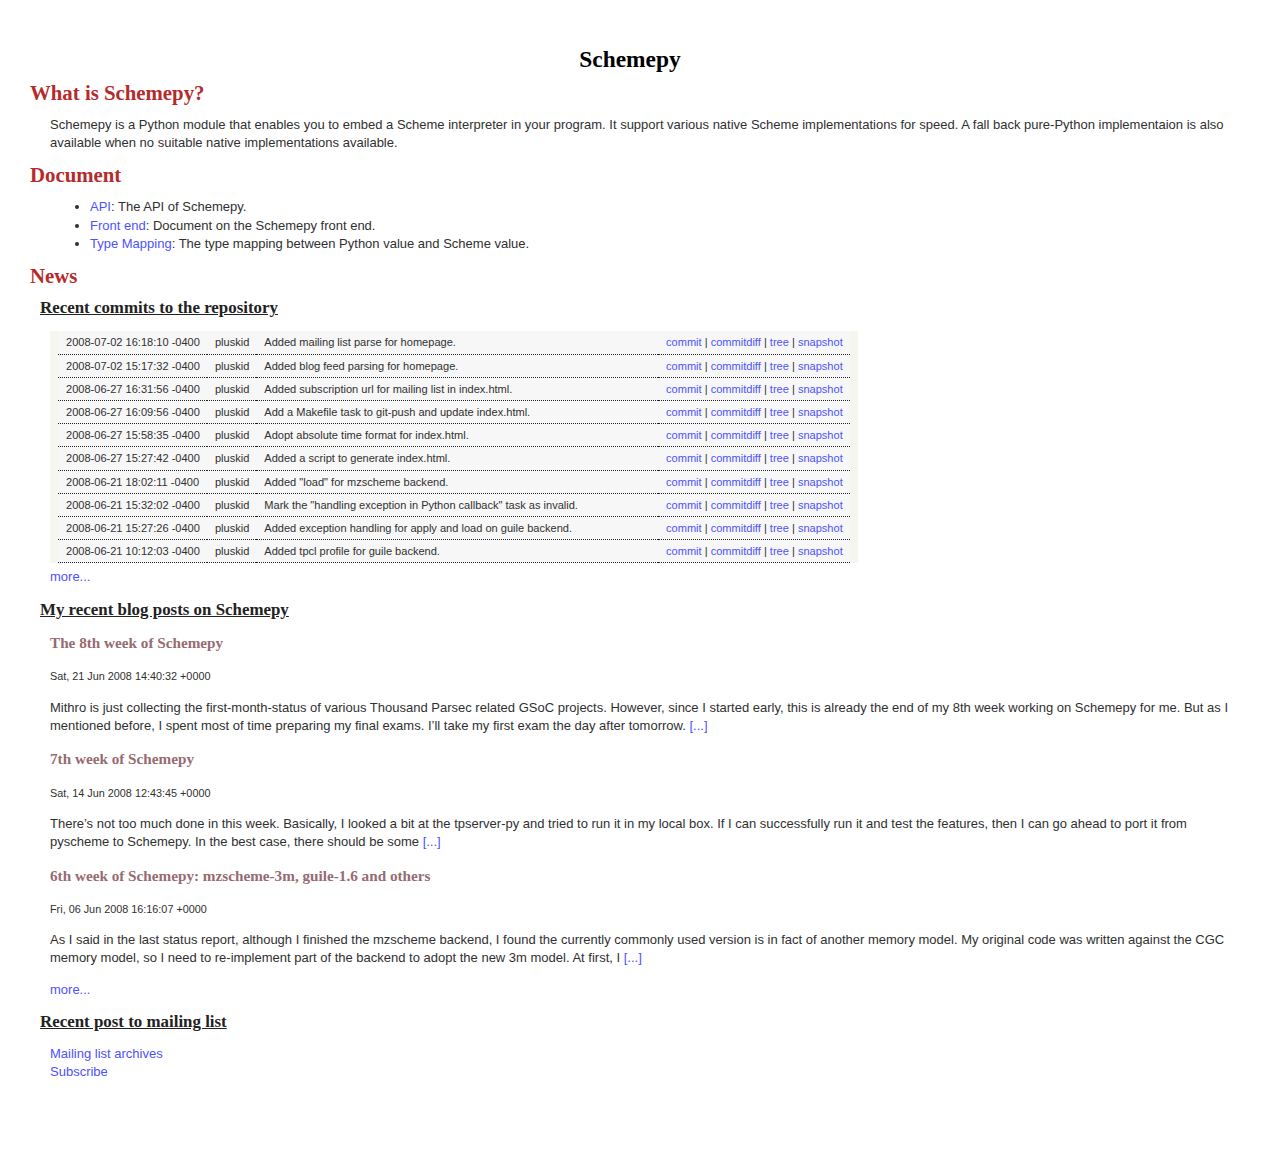
==== doc/index.html @ bd30bd66 "Added mailing list parse for homepage." ====
<!DOCTYPE html PUBLIC "-//W3C//DTD XHTML 1.0 Transitional//EN"
	  "http://www.w3.org/TR/xhtml1/DTD/xhtml1-transitional.dtd">

<html xmlns="http://www.w3.org/1999/xhtml" xml:lang="en" lang="en">
  <head>
    <meta http-equiv="Content-Type" content="text/html; charset=utf-8"/>
    <title>Schemepy</title>
    <link href="html/styles.css" rel="stylesheet" type="text/css" />
  </head>
  
  <body>
    <h1 class="title">Schemepy</h1>

    <h1>What is Schemepy?</h1>
    <p>Schemepy is a Python module that enables you to embed a Scheme
    interpreter in your program. It support various native Scheme
    implementations for speed. A fall back pure-Python implementaion
    is also available when no suitable native implementations
    available.</p>

    <h1>Document</h1>
    <ul>
      <li><a href="html/api.html">API</a>: The API of Schemepy.</li>
      <li><a href="html/front_end.html">Front end</a>: Document on the Schemepy front end.</li>
      <li><a href="html/type-mapping.html">Type Mapping</a>: The type mapping between Python value and Scheme value.</li>
    </ul>

    <h1>News</h1>
    <h2>Recent commits to the repository</h2>
    <table class="git-shortlog">
<tr><td>2008-07-02 16:18:10 -0400</td><td>pluskid</td><td class='comment'>Added mailing list parse for homepage.</td><td><a href="http://git.thousandparsec.net/gitweb/gitweb.cgi?p=schemepy.git;a=commit;h=66e2c362425b0c1ab0e6a1772c9f7881cdb75694">commit</a> | <a href="http://git.thousandparsec.net/gitweb/gitweb.cgi?p=schemepy.git;a=commitdiff;h=66e2c362425b0c1ab0e6a1772c9f7881cdb75694">commitdiff</a> | <a href="http://git.thousandparsec.net/gitweb/gitweb.cgi?p=schemepy.git;a=tree;h=66e2c362425b0c1ab0e6a1772c9f7881cdb75694;hb=66e2c362425b0c1ab0e6a1772c9f7881cdb75694">tree</a> | <a href="http://git.thousandparsec.net/gitweb/gitweb.cgi?p=schemepy.git;a=snapshot;h=66e2c362425b0c1ab0e6a1772c9f7881cdb75694">snapshot</a></td></tr>
<tr><td>2008-07-02 15:17:32 -0400</td><td>pluskid</td><td class='comment'>Added blog feed parsing for homepage.</td><td><a href="http://git.thousandparsec.net/gitweb/gitweb.cgi?p=schemepy.git;a=commit;h=cf36eb0c9ae82e4bbe2f506fd4cb5dc3a2779530">commit</a> | <a href="http://git.thousandparsec.net/gitweb/gitweb.cgi?p=schemepy.git;a=commitdiff;h=cf36eb0c9ae82e4bbe2f506fd4cb5dc3a2779530">commitdiff</a> | <a href="http://git.thousandparsec.net/gitweb/gitweb.cgi?p=schemepy.git;a=tree;h=cf36eb0c9ae82e4bbe2f506fd4cb5dc3a2779530;hb=cf36eb0c9ae82e4bbe2f506fd4cb5dc3a2779530">tree</a> | <a href="http://git.thousandparsec.net/gitweb/gitweb.cgi?p=schemepy.git;a=snapshot;h=cf36eb0c9ae82e4bbe2f506fd4cb5dc3a2779530">snapshot</a></td></tr>
<tr><td>2008-06-27 16:31:56 -0400</td><td>pluskid</td><td class='comment'>Added subscription url for mailing list in index.html.</td><td><a href="http://git.thousandparsec.net/gitweb/gitweb.cgi?p=schemepy.git;a=commit;h=ecd80396aadac64396825bd734a6d34be4460258">commit</a> | <a href="http://git.thousandparsec.net/gitweb/gitweb.cgi?p=schemepy.git;a=commitdiff;h=ecd80396aadac64396825bd734a6d34be4460258">commitdiff</a> | <a href="http://git.thousandparsec.net/gitweb/gitweb.cgi?p=schemepy.git;a=tree;h=ecd80396aadac64396825bd734a6d34be4460258;hb=ecd80396aadac64396825bd734a6d34be4460258">tree</a> | <a href="http://git.thousandparsec.net/gitweb/gitweb.cgi?p=schemepy.git;a=snapshot;h=ecd80396aadac64396825bd734a6d34be4460258">snapshot</a></td></tr>
<tr><td>2008-06-27 16:09:56 -0400</td><td>pluskid</td><td class='comment'>Add a Makefile task to git-push and update index.html.</td><td><a href="http://git.thousandparsec.net/gitweb/gitweb.cgi?p=schemepy.git;a=commit;h=9a90fde1fcac451cb5224857d44b36890a60ba10">commit</a> | <a href="http://git.thousandparsec.net/gitweb/gitweb.cgi?p=schemepy.git;a=commitdiff;h=9a90fde1fcac451cb5224857d44b36890a60ba10">commitdiff</a> | <a href="http://git.thousandparsec.net/gitweb/gitweb.cgi?p=schemepy.git;a=tree;h=9a90fde1fcac451cb5224857d44b36890a60ba10;hb=9a90fde1fcac451cb5224857d44b36890a60ba10">tree</a> | <a href="http://git.thousandparsec.net/gitweb/gitweb.cgi?p=schemepy.git;a=snapshot;h=9a90fde1fcac451cb5224857d44b36890a60ba10">snapshot</a></td></tr>
<tr><td>2008-06-27 15:58:35 -0400</td><td>pluskid</td><td class='comment'>Adopt absolute time format for index.html.</td><td><a href="http://git.thousandparsec.net/gitweb/gitweb.cgi?p=schemepy.git;a=commit;h=530e0fb4769795fe84fa5a7a14ecae923ba906fc">commit</a> | <a href="http://git.thousandparsec.net/gitweb/gitweb.cgi?p=schemepy.git;a=commitdiff;h=530e0fb4769795fe84fa5a7a14ecae923ba906fc">commitdiff</a> | <a href="http://git.thousandparsec.net/gitweb/gitweb.cgi?p=schemepy.git;a=tree;h=530e0fb4769795fe84fa5a7a14ecae923ba906fc;hb=530e0fb4769795fe84fa5a7a14ecae923ba906fc">tree</a> | <a href="http://git.thousandparsec.net/gitweb/gitweb.cgi?p=schemepy.git;a=snapshot;h=530e0fb4769795fe84fa5a7a14ecae923ba906fc">snapshot</a></td></tr>
<tr><td>2008-06-27 15:27:42 -0400</td><td>pluskid</td><td class='comment'>Added a script to generate index.html.</td><td><a href="http://git.thousandparsec.net/gitweb/gitweb.cgi?p=schemepy.git;a=commit;h=8c9163c606861431cd79e58ca2a3e9156d59d142">commit</a> | <a href="http://git.thousandparsec.net/gitweb/gitweb.cgi?p=schemepy.git;a=commitdiff;h=8c9163c606861431cd79e58ca2a3e9156d59d142">commitdiff</a> | <a href="http://git.thousandparsec.net/gitweb/gitweb.cgi?p=schemepy.git;a=tree;h=8c9163c606861431cd79e58ca2a3e9156d59d142;hb=8c9163c606861431cd79e58ca2a3e9156d59d142">tree</a> | <a href="http://git.thousandparsec.net/gitweb/gitweb.cgi?p=schemepy.git;a=snapshot;h=8c9163c606861431cd79e58ca2a3e9156d59d142">snapshot</a></td></tr>
<tr><td>2008-06-21 18:02:11 -0400</td><td>pluskid</td><td class='comment'>Added "load" for mzscheme backend.</td><td><a href="http://git.thousandparsec.net/gitweb/gitweb.cgi?p=schemepy.git;a=commit;h=f6d401039066d53f4f444bab73d584712e046562">commit</a> | <a href="http://git.thousandparsec.net/gitweb/gitweb.cgi?p=schemepy.git;a=commitdiff;h=f6d401039066d53f4f444bab73d584712e046562">commitdiff</a> | <a href="http://git.thousandparsec.net/gitweb/gitweb.cgi?p=schemepy.git;a=tree;h=f6d401039066d53f4f444bab73d584712e046562;hb=f6d401039066d53f4f444bab73d584712e046562">tree</a> | <a href="http://git.thousandparsec.net/gitweb/gitweb.cgi?p=schemepy.git;a=snapshot;h=f6d401039066d53f4f444bab73d584712e046562">snapshot</a></td></tr>
<tr><td>2008-06-21 15:32:02 -0400</td><td>pluskid</td><td class='comment'>Mark the "handling exception in Python callback" task as invalid.</td><td><a href="http://git.thousandparsec.net/gitweb/gitweb.cgi?p=schemepy.git;a=commit;h=55e98115067ab32af16cb0b5fab44a03c83e474f">commit</a> | <a href="http://git.thousandparsec.net/gitweb/gitweb.cgi?p=schemepy.git;a=commitdiff;h=55e98115067ab32af16cb0b5fab44a03c83e474f">commitdiff</a> | <a href="http://git.thousandparsec.net/gitweb/gitweb.cgi?p=schemepy.git;a=tree;h=55e98115067ab32af16cb0b5fab44a03c83e474f;hb=55e98115067ab32af16cb0b5fab44a03c83e474f">tree</a> | <a href="http://git.thousandparsec.net/gitweb/gitweb.cgi?p=schemepy.git;a=snapshot;h=55e98115067ab32af16cb0b5fab44a03c83e474f">snapshot</a></td></tr>
<tr><td>2008-06-21 15:27:26 -0400</td><td>pluskid</td><td class='comment'>Added exception handling for apply and load on guile backend.</td><td><a href="http://git.thousandparsec.net/gitweb/gitweb.cgi?p=schemepy.git;a=commit;h=13ce171e02d1e0b3d10c98e303b48582bd9fecb9">commit</a> | <a href="http://git.thousandparsec.net/gitweb/gitweb.cgi?p=schemepy.git;a=commitdiff;h=13ce171e02d1e0b3d10c98e303b48582bd9fecb9">commitdiff</a> | <a href="http://git.thousandparsec.net/gitweb/gitweb.cgi?p=schemepy.git;a=tree;h=13ce171e02d1e0b3d10c98e303b48582bd9fecb9;hb=13ce171e02d1e0b3d10c98e303b48582bd9fecb9">tree</a> | <a href="http://git.thousandparsec.net/gitweb/gitweb.cgi?p=schemepy.git;a=snapshot;h=13ce171e02d1e0b3d10c98e303b48582bd9fecb9">snapshot</a></td></tr>
<tr><td>2008-06-21 10:12:03 -0400</td><td>pluskid</td><td class='comment'>Added tpcl profile for guile backend.</td><td><a href="http://git.thousandparsec.net/gitweb/gitweb.cgi?p=schemepy.git;a=commit;h=5b5c75ecddca06a713ab4e2c3933ba5eaccf9493">commit</a> | <a href="http://git.thousandparsec.net/gitweb/gitweb.cgi?p=schemepy.git;a=commitdiff;h=5b5c75ecddca06a713ab4e2c3933ba5eaccf9493">commitdiff</a> | <a href="http://git.thousandparsec.net/gitweb/gitweb.cgi?p=schemepy.git;a=tree;h=5b5c75ecddca06a713ab4e2c3933ba5eaccf9493;hb=5b5c75ecddca06a713ab4e2c3933ba5eaccf9493">tree</a> | <a href="http://git.thousandparsec.net/gitweb/gitweb.cgi?p=schemepy.git;a=snapshot;h=5b5c75ecddca06a713ab4e2c3933ba5eaccf9493">snapshot</a></td></tr>
</table>
    <a href="http://git.thousandparsec.net/gitweb/gitweb.cgi?p=schemepy.git;a=shortlog">more...</a>

    <h2>My recent blog posts on Schemepy</h2>
    <h3><a href="http://pluskid.lifegoo.com/?p=373">The 8th week of Schemepy</a></h3><small>Sat, 21 Jun 2008 14:40:32 +0000</small>
<p>Mithro is just collecting the first-month-status of various Thousand Parsec related GSoC projects. However, since I started early, this is already the end of my 8th week working on Schemepy for me. But as I mentioned before, I spent most of time preparing my final exams. I&#8217;ll take my first exam the day after tomorrow. <a href="http://pluskid.lifegoo.com/?p=373">[...]</a></p>
<h3><a href="http://pluskid.lifegoo.com/?p=369">7th week of Schemepy</a></h3><small>Sat, 14 Jun 2008 12:43:45 +0000</small>
<p>There&#8217;s not too much done in this week. Basically, I looked a bit at the tpserver-py and tried to run it in my local box. If I can successfully run it and test the features, then I can go ahead to port it from pyscheme to Schemepy. In the best case, there should be some <a href="http://pluskid.lifegoo.com/?p=369">[...]</a></p>
<h3><a href="http://pluskid.lifegoo.com/?p=358">6th week of Schemepy: mzscheme-3m, guile-1.6 and others</a></h3><small>Fri, 06 Jun 2008 16:16:07 +0000</small>
<p>As I said in the last status report, although I finished the mzscheme backend, I found the currently commonly used version is in fact of another memory model. My original code was written against the CGC memory model, so I need to re-implement part of the backend to adopt the new 3m model.
At first, I <a href="http://pluskid.lifegoo.com/?p=358">[...]</a></p>
    <a href="http://pluskid.lifegoo.com/?cat=16">more...</a>

    <h2>Recent post to mailing list</h2>
    <ul>
</ul>
    <a href="http://www.thousandparsec.net/tp/pipermail.php/schemepy/">Mailing list archives</a><br />
    <a href="http://www.thousandparsec.net/tp/mailman.php/listinfo/schemepy">Subscribe</a>

  </body>
</html>
---- doc/html/styles.css ----
/* Base stylesheet from Docutils distribution */
@import url(html4css1.css);

body {
  background-color: #ffffff;
  color: #303030;
  margin-top: 50px;
  margin-left: 50px;
  margin-right: 50px;
  margin-bottom: 70px;
  font-family: Verdana, Geneva, Arial, sans-serif;
  font-size: small;
  line-height: 140%
}

/* p {
 *   text-indent: 3em
 *   } */

h1, h2, h3 {
    font-family: Georgia, "Times New Roman", Times, serif;
}

h1.title {
    text-align: center;
    color: #000000;
    font-size: 1.8em;
}


div.contents p {
    font-weight: bold;
}

div.contents p a:hover {
    color: inherit;
}

h1 {
    color: #b52b2b; 
    /* DKREDcolor: #966b72; */
    /* GREY color: #444444; */
    font-size: 1.6em;
    margin-left: -20px;
}

h1 a:link {
    color: inherit;
}

h1 a:hover {
    color: inherit;
}

h1 a:visited {
    color: inherit;
}

h2 {
    color: #222;
    /* RED color: #966b72; */
    text-decoration: underline;
    font-size: 1.3em;
    margin-left: -10px;
}

h2 a:link {
    color: inherit;
}

h2 a:hover {
    color: inherit;
}

h2 a:visited {
    color: inherit;
}

h3 {
    color: #966b72;
}

h3 a:link {
    color: inherit;
}

h3 a:hover {
    color: inherit;
}

h3 a:visited {
    color: inherit;
}

dt {
    color: #000000;
    font-weight: bold;
}
/*
 *   border: 4px solid blue;
 *     padding: 1ex;
 *       background: #7777FF;
 *               }
 *               dt:hover 
 *                 {
 *                   background-color: black;
 *                     }
 *                     dt:active
 *                       {
 *                         background-color: red;
 *                           }
 *                           */

tt, .literal-block {
    font-family: monospace;
    line-height: 100%
}

tt {
    color: #000000;
    font-weight: normal;
}

.literal-block {
    margin-left: 5em;
    margin-right: 5em;
    color: #000000;
    font-weight: normal;
    background-color: #c1d1ff;
    background-color: #e5ecf9;
    border: 1px solid #888888;
    padding: 1em;
}

a:link {
    color: #4c52ff;
    text-decoration: none;
}

a:visited {
    color: #4c53ff;
    text-decoration: none;
}

a:hover {
    color: #b52727;
    text-decoration: none;
}

span, th.field-name {
    white-space: nowrap;
}

/* table */
table {
    margin: 10px auto 10px auto;
    border: 1px solid #B7B7B7;
}
table td {
    border: 1px solid #B7B7B7;
    padding: 3px 10px 3px 10px;
}
table thead {
    background-color: #DBDBDB;
}
table th {
    padding: 5px;
    border: 1px solid #B7B7B7;
}

/* syntax highlighting */
div.highlight {
    margin: 5px 70px 5px 30px;
    padding: 5px 8px 5px 8px;
    border: 1px solid #C0C0C0;
    background-color: #F9F9F9;
}
div.highlight pre {
    margin: 0;
    padding: 0;
}

/* git shortlog */
table.git-shortlog {
    font-size: 85%;
    margin: 10px 10px 5px 0;
    border-collapse: collapse;
    border: none;
    border-left: solid 8px #F6F6F0;
    border-right: solid 8px #F6F6F0;
}

table.git-shortlog tr {
    border-bottom: 1px dotted #222222;
    border-top: none;
    background-color: #F7F7F7;
}

table.git-shortlog td {
    border: none;
    padding: 2px 7px 2px 8px;
}

table.git-shortlog td.comment {
    width: 35em;
}
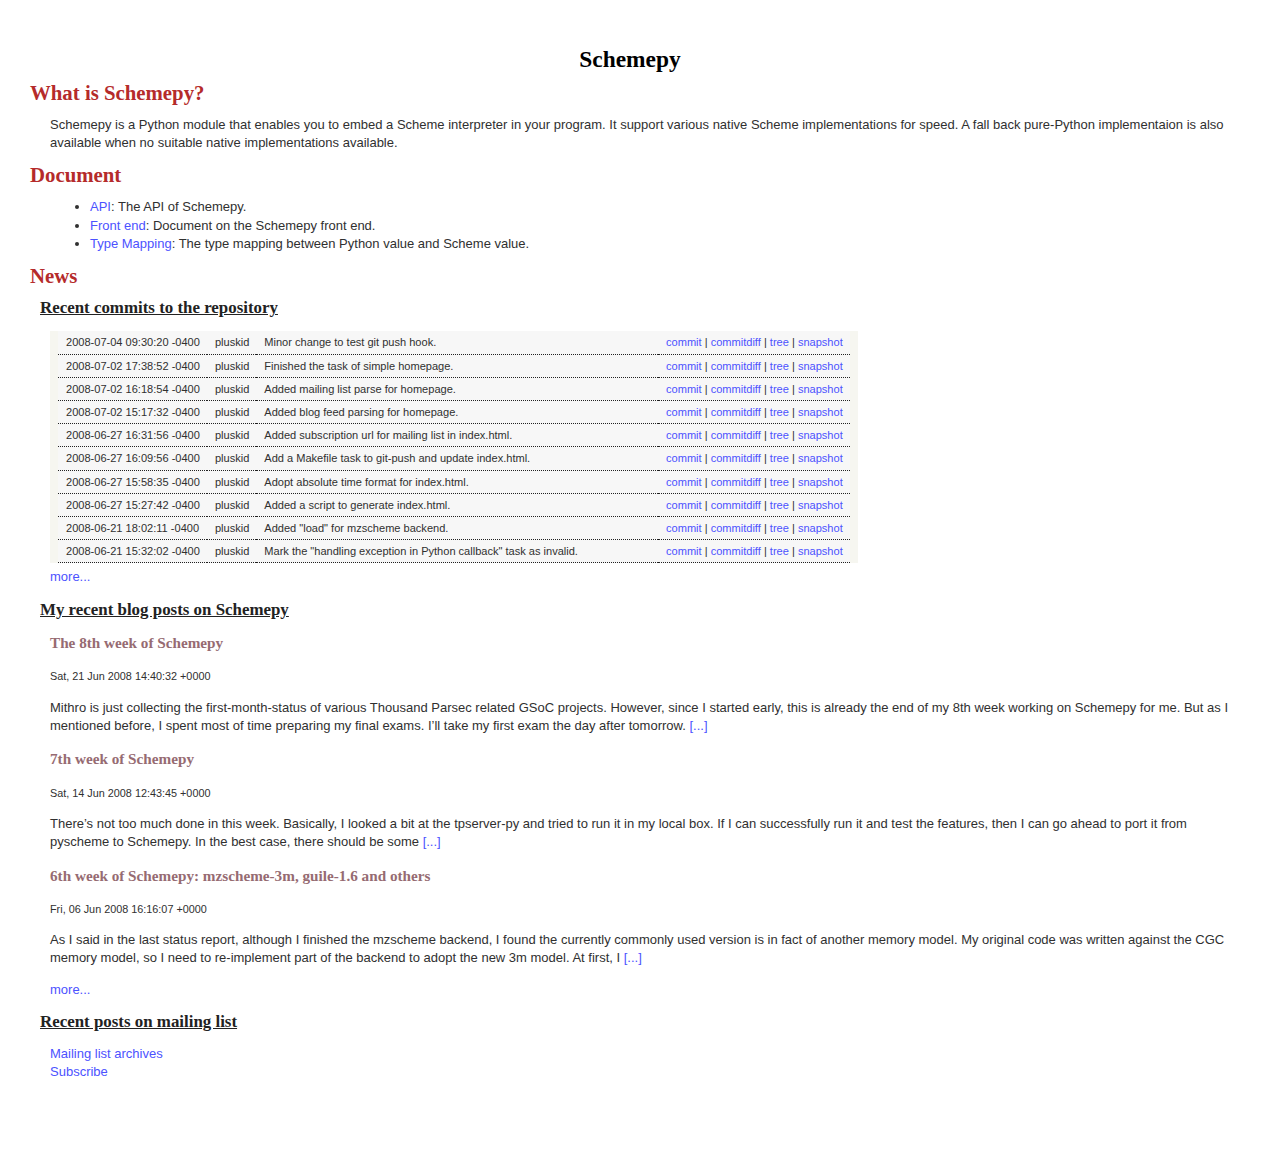
==== commit 7ffbea26: "Minor change to test git push hook." ====
--- a/doc/index.html
+++ b/doc/index.html
@@ -28,7 +28,9 @@
     <h1>News</h1>
     <h2>Recent commits to the repository</h2>
     <table class="git-shortlog">
-<tr><td>2008-07-02 16:18:10 -0400</td><td>pluskid</td><td class='comment'>Added mailing list parse for homepage.</td><td><a href="http://git.thousandparsec.net/gitweb/gitweb.cgi?p=schemepy.git;a=commit;h=66e2c362425b0c1ab0e6a1772c9f7881cdb75694">commit</a> | <a href="http://git.thousandparsec.net/gitweb/gitweb.cgi?p=schemepy.git;a=commitdiff;h=66e2c362425b0c1ab0e6a1772c9f7881cdb75694">commitdiff</a> | <a href="http://git.thousandparsec.net/gitweb/gitweb.cgi?p=schemepy.git;a=tree;h=66e2c362425b0c1ab0e6a1772c9f7881cdb75694;hb=66e2c362425b0c1ab0e6a1772c9f7881cdb75694">tree</a> | <a href="http://git.thousandparsec.net/gitweb/gitweb.cgi?p=schemepy.git;a=snapshot;h=66e2c362425b0c1ab0e6a1772c9f7881cdb75694">snapshot</a></td></tr>
+<tr><td>2008-07-04 09:30:20 -0400</td><td>pluskid</td><td class='comment'>Minor change to test git push hook.</td><td><a href="http://git.thousandparsec.net/gitweb/gitweb.cgi?p=schemepy.git;a=commit;h=f062d473e762273f7102b7c900973d04d5c7761b">commit</a> | <a href="http://git.thousandparsec.net/gitweb/gitweb.cgi?p=schemepy.git;a=commitdiff;h=f062d473e762273f7102b7c900973d04d5c7761b">commitdiff</a> | <a href="http://git.thousandparsec.net/gitweb/gitweb.cgi?p=schemepy.git;a=tree;h=f062d473e762273f7102b7c900973d04d5c7761b;hb=f062d473e762273f7102b7c900973d04d5c7761b">tree</a> | <a href="http://git.thousandparsec.net/gitweb/gitweb.cgi?p=schemepy.git;a=snapshot;h=f062d473e762273f7102b7c900973d04d5c7761b">snapshot</a></td></tr>
+<tr><td>2008-07-02 17:38:52 -0400</td><td>pluskid</td><td class='comment'>Finished the task of simple homepage.</td><td><a href="http://git.thousandparsec.net/gitweb/gitweb.cgi?p=schemepy.git;a=commit;h=2e6181df30cf9c0bde1e056500588d3a5943e38e">commit</a> | <a href="http://git.thousandparsec.net/gitweb/gitweb.cgi?p=schemepy.git;a=commitdiff;h=2e6181df30cf9c0bde1e056500588d3a5943e38e">commitdiff</a> | <a href="http://git.thousandparsec.net/gitweb/gitweb.cgi?p=schemepy.git;a=tree;h=2e6181df30cf9c0bde1e056500588d3a5943e38e;hb=2e6181df30cf9c0bde1e056500588d3a5943e38e">tree</a> | <a href="http://git.thousandparsec.net/gitweb/gitweb.cgi?p=schemepy.git;a=snapshot;h=2e6181df30cf9c0bde1e056500588d3a5943e38e">snapshot</a></td></tr>
+<tr><td>2008-07-02 16:18:54 -0400</td><td>pluskid</td><td class='comment'>Added mailing list parse for homepage.</td><td><a href="http://git.thousandparsec.net/gitweb/gitweb.cgi?p=schemepy.git;a=commit;h=bd30bd6607eb0ce5e9712621a5099ee9fcb5726f">commit</a> | <a href="http://git.thousandparsec.net/gitweb/gitweb.cgi?p=schemepy.git;a=commitdiff;h=bd30bd6607eb0ce5e9712621a5099ee9fcb5726f">commitdiff</a> | <a href="http://git.thousandparsec.net/gitweb/gitweb.cgi?p=schemepy.git;a=tree;h=bd30bd6607eb0ce5e9712621a5099ee9fcb5726f;hb=bd30bd6607eb0ce5e9712621a5099ee9fcb5726f">tree</a> | <a href="http://git.thousandparsec.net/gitweb/gitweb.cgi?p=schemepy.git;a=snapshot;h=bd30bd6607eb0ce5e9712621a5099ee9fcb5726f">snapshot</a></td></tr>
 <tr><td>2008-07-02 15:17:32 -0400</td><td>pluskid</td><td class='comment'>Added blog feed parsing for homepage.</td><td><a href="http://git.thousandparsec.net/gitweb/gitweb.cgi?p=schemepy.git;a=commit;h=cf36eb0c9ae82e4bbe2f506fd4cb5dc3a2779530">commit</a> | <a href="http://git.thousandparsec.net/gitweb/gitweb.cgi?p=schemepy.git;a=commitdiff;h=cf36eb0c9ae82e4bbe2f506fd4cb5dc3a2779530">commitdiff</a> | <a href="http://git.thousandparsec.net/gitweb/gitweb.cgi?p=schemepy.git;a=tree;h=cf36eb0c9ae82e4bbe2f506fd4cb5dc3a2779530;hb=cf36eb0c9ae82e4bbe2f506fd4cb5dc3a2779530">tree</a> | <a href="http://git.thousandparsec.net/gitweb/gitweb.cgi?p=schemepy.git;a=snapshot;h=cf36eb0c9ae82e4bbe2f506fd4cb5dc3a2779530">snapshot</a></td></tr>
 <tr><td>2008-06-27 16:31:56 -0400</td><td>pluskid</td><td class='comment'>Added subscription url for mailing list in index.html.</td><td><a href="http://git.thousandparsec.net/gitweb/gitweb.cgi?p=schemepy.git;a=commit;h=ecd80396aadac64396825bd734a6d34be4460258">commit</a> | <a href="http://git.thousandparsec.net/gitweb/gitweb.cgi?p=schemepy.git;a=commitdiff;h=ecd80396aadac64396825bd734a6d34be4460258">commitdiff</a> | <a href="http://git.thousandparsec.net/gitweb/gitweb.cgi?p=schemepy.git;a=tree;h=ecd80396aadac64396825bd734a6d34be4460258;hb=ecd80396aadac64396825bd734a6d34be4460258">tree</a> | <a href="http://git.thousandparsec.net/gitweb/gitweb.cgi?p=schemepy.git;a=snapshot;h=ecd80396aadac64396825bd734a6d34be4460258">snapshot</a></td></tr>
 <tr><td>2008-06-27 16:09:56 -0400</td><td>pluskid</td><td class='comment'>Add a Makefile task to git-push and update index.html.</td><td><a href="http://git.thousandparsec.net/gitweb/gitweb.cgi?p=schemepy.git;a=commit;h=9a90fde1fcac451cb5224857d44b36890a60ba10">commit</a> | <a href="http://git.thousandparsec.net/gitweb/gitweb.cgi?p=schemepy.git;a=commitdiff;h=9a90fde1fcac451cb5224857d44b36890a60ba10">commitdiff</a> | <a href="http://git.thousandparsec.net/gitweb/gitweb.cgi?p=schemepy.git;a=tree;h=9a90fde1fcac451cb5224857d44b36890a60ba10;hb=9a90fde1fcac451cb5224857d44b36890a60ba10">tree</a> | <a href="http://git.thousandparsec.net/gitweb/gitweb.cgi?p=schemepy.git;a=snapshot;h=9a90fde1fcac451cb5224857d44b36890a60ba10">snapshot</a></td></tr>
@@ -36,8 +38,6 @@
 <tr><td>2008-06-27 15:27:42 -0400</td><td>pluskid</td><td class='comment'>Added a script to generate index.html.</td><td><a href="http://git.thousandparsec.net/gitweb/gitweb.cgi?p=schemepy.git;a=commit;h=8c9163c606861431cd79e58ca2a3e9156d59d142">commit</a> | <a href="http://git.thousandparsec.net/gitweb/gitweb.cgi?p=schemepy.git;a=commitdiff;h=8c9163c606861431cd79e58ca2a3e9156d59d142">commitdiff</a> | <a href="http://git.thousandparsec.net/gitweb/gitweb.cgi?p=schemepy.git;a=tree;h=8c9163c606861431cd79e58ca2a3e9156d59d142;hb=8c9163c606861431cd79e58ca2a3e9156d59d142">tree</a> | <a href="http://git.thousandparsec.net/gitweb/gitweb.cgi?p=schemepy.git;a=snapshot;h=8c9163c606861431cd79e58ca2a3e9156d59d142">snapshot</a></td></tr>
 <tr><td>2008-06-21 18:02:11 -0400</td><td>pluskid</td><td class='comment'>Added "load" for mzscheme backend.</td><td><a href="http://git.thousandparsec.net/gitweb/gitweb.cgi?p=schemepy.git;a=commit;h=f6d401039066d53f4f444bab73d584712e046562">commit</a> | <a href="http://git.thousandparsec.net/gitweb/gitweb.cgi?p=schemepy.git;a=commitdiff;h=f6d401039066d53f4f444bab73d584712e046562">commitdiff</a> | <a href="http://git.thousandparsec.net/gitweb/gitweb.cgi?p=schemepy.git;a=tree;h=f6d401039066d53f4f444bab73d584712e046562;hb=f6d401039066d53f4f444bab73d584712e046562">tree</a> | <a href="http://git.thousandparsec.net/gitweb/gitweb.cgi?p=schemepy.git;a=snapshot;h=f6d401039066d53f4f444bab73d584712e046562">snapshot</a></td></tr>
 <tr><td>2008-06-21 15:32:02 -0400</td><td>pluskid</td><td class='comment'>Mark the "handling exception in Python callback" task as invalid.</td><td><a href="http://git.thousandparsec.net/gitweb/gitweb.cgi?p=schemepy.git;a=commit;h=55e98115067ab32af16cb0b5fab44a03c83e474f">commit</a> | <a href="http://git.thousandparsec.net/gitweb/gitweb.cgi?p=schemepy.git;a=commitdiff;h=55e98115067ab32af16cb0b5fab44a03c83e474f">commitdiff</a> | <a href="http://git.thousandparsec.net/gitweb/gitweb.cgi?p=schemepy.git;a=tree;h=55e98115067ab32af16cb0b5fab44a03c83e474f;hb=55e98115067ab32af16cb0b5fab44a03c83e474f">tree</a> | <a href="http://git.thousandparsec.net/gitweb/gitweb.cgi?p=schemepy.git;a=snapshot;h=55e98115067ab32af16cb0b5fab44a03c83e474f">snapshot</a></td></tr>
-<tr><td>2008-06-21 15:27:26 -0400</td><td>pluskid</td><td class='comment'>Added exception handling for apply and load on guile backend.</td><td><a href="http://git.thousandparsec.net/gitweb/gitweb.cgi?p=schemepy.git;a=commit;h=13ce171e02d1e0b3d10c98e303b48582bd9fecb9">commit</a> | <a href="http://git.thousandparsec.net/gitweb/gitweb.cgi?p=schemepy.git;a=commitdiff;h=13ce171e02d1e0b3d10c98e303b48582bd9fecb9">commitdiff</a> | <a href="http://git.thousandparsec.net/gitweb/gitweb.cgi?p=schemepy.git;a=tree;h=13ce171e02d1e0b3d10c98e303b48582bd9fecb9;hb=13ce171e02d1e0b3d10c98e303b48582bd9fecb9">tree</a> | <a href="http://git.thousandparsec.net/gitweb/gitweb.cgi?p=schemepy.git;a=snapshot;h=13ce171e02d1e0b3d10c98e303b48582bd9fecb9">snapshot</a></td></tr>
-<tr><td>2008-06-21 10:12:03 -0400</td><td>pluskid</td><td class='comment'>Added tpcl profile for guile backend.</td><td><a href="http://git.thousandparsec.net/gitweb/gitweb.cgi?p=schemepy.git;a=commit;h=5b5c75ecddca06a713ab4e2c3933ba5eaccf9493">commit</a> | <a href="http://git.thousandparsec.net/gitweb/gitweb.cgi?p=schemepy.git;a=commitdiff;h=5b5c75ecddca06a713ab4e2c3933ba5eaccf9493">commitdiff</a> | <a href="http://git.thousandparsec.net/gitweb/gitweb.cgi?p=schemepy.git;a=tree;h=5b5c75ecddca06a713ab4e2c3933ba5eaccf9493;hb=5b5c75ecddca06a713ab4e2c3933ba5eaccf9493">tree</a> | <a href="http://git.thousandparsec.net/gitweb/gitweb.cgi?p=schemepy.git;a=snapshot;h=5b5c75ecddca06a713ab4e2c3933ba5eaccf9493">snapshot</a></td></tr>
 </table>
     <a href="http://git.thousandparsec.net/gitweb/gitweb.cgi?p=schemepy.git;a=shortlog">more...</a>
 
@@ -51,7 +51,7 @@
 At first, I <a href="http://pluskid.lifegoo.com/?p=358">[...]</a></p>
     <a href="http://pluskid.lifegoo.com/?cat=16">more...</a>
 
-    <h2>Recent post to mailing list</h2>
+    <h2>Recent posts on mailing list</h2>
     <ul>
 </ul>
     <a href="http://www.thousandparsec.net/tp/pipermail.php/schemepy/">Mailing list archives</a><br />
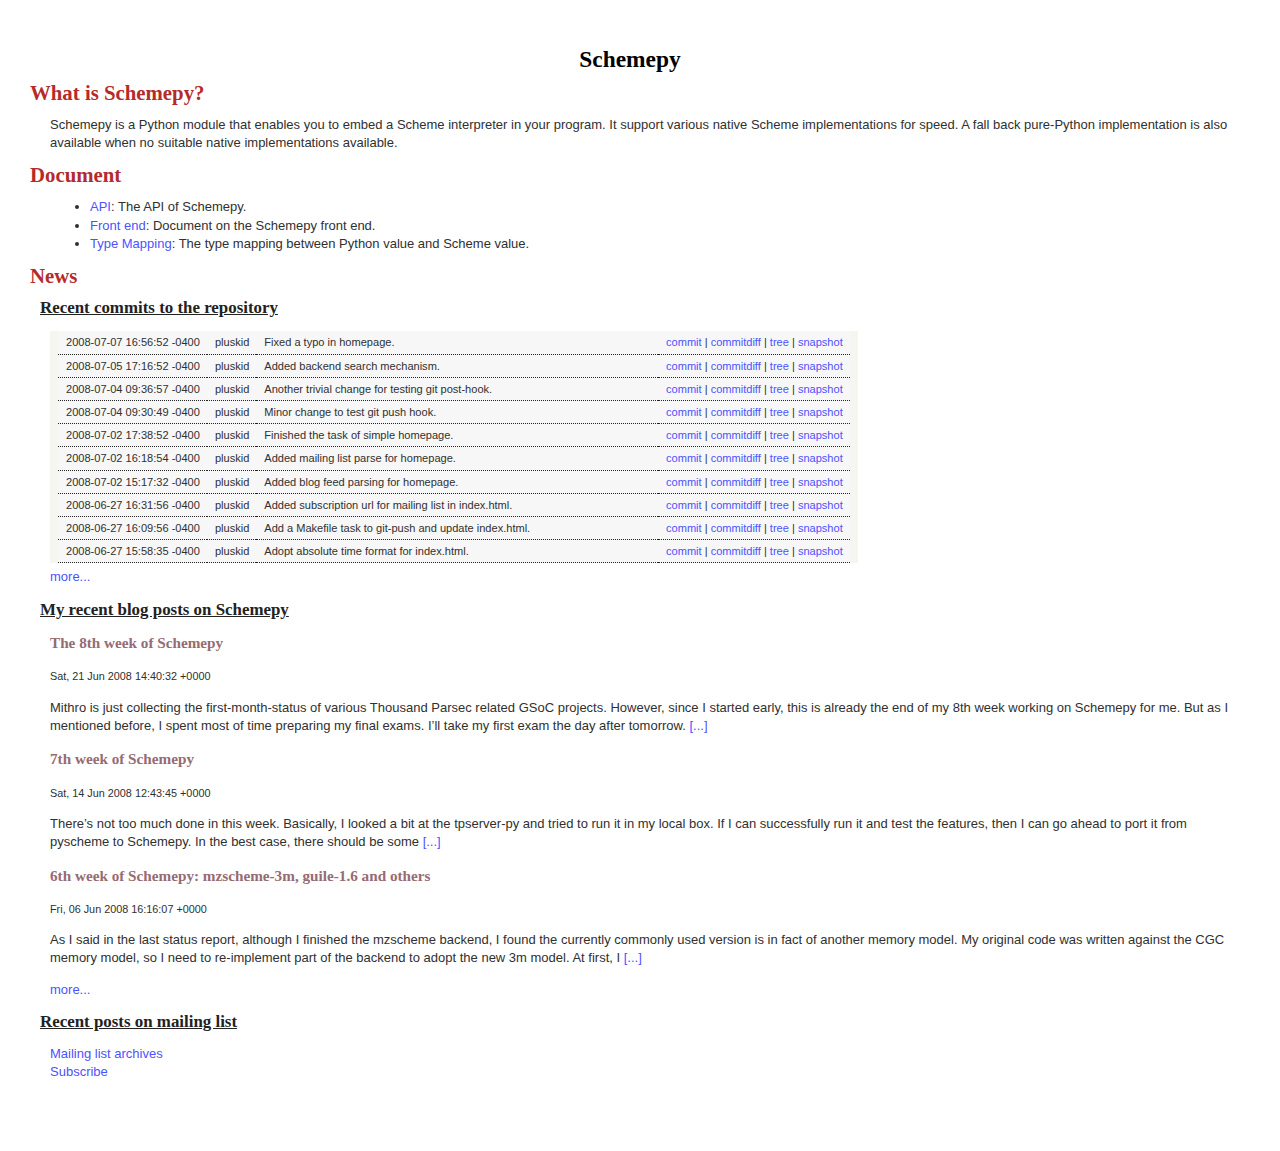
==== commit 65f4a33b: "Fixed a typo in homepage." ====
--- a/doc/index.html
+++ b/doc/index.html
@@ -14,7 +14,7 @@
     <h1>What is Schemepy?</h1>
     <p>Schemepy is a Python module that enables you to embed a Scheme
     interpreter in your program. It support various native Scheme
-    implementations for speed. A fall back pure-Python implementaion
+    implementations for speed. A fall back pure-Python implementation
     is also available when no suitable native implementations
     available.</p>
 
@@ -28,16 +28,16 @@
     <h1>News</h1>
     <h2>Recent commits to the repository</h2>
     <table class="git-shortlog">
-<tr><td>2008-07-04 09:30:20 -0400</td><td>pluskid</td><td class='comment'>Minor change to test git push hook.</td><td><a href="http://git.thousandparsec.net/gitweb/gitweb.cgi?p=schemepy.git;a=commit;h=f062d473e762273f7102b7c900973d04d5c7761b">commit</a> | <a href="http://git.thousandparsec.net/gitweb/gitweb.cgi?p=schemepy.git;a=commitdiff;h=f062d473e762273f7102b7c900973d04d5c7761b">commitdiff</a> | <a href="http://git.thousandparsec.net/gitweb/gitweb.cgi?p=schemepy.git;a=tree;h=f062d473e762273f7102b7c900973d04d5c7761b;hb=f062d473e762273f7102b7c900973d04d5c7761b">tree</a> | <a href="http://git.thousandparsec.net/gitweb/gitweb.cgi?p=schemepy.git;a=snapshot;h=f062d473e762273f7102b7c900973d04d5c7761b">snapshot</a></td></tr>
+<tr><td>2008-07-07 16:56:52 -0400</td><td>pluskid</td><td class='comment'>Fixed a typo in homepage.</td><td><a href="http://git.thousandparsec.net/gitweb/gitweb.cgi?p=schemepy.git;a=commit;h=a9e1a600e6215efa9527fc60fcf361c000541cc7">commit</a> | <a href="http://git.thousandparsec.net/gitweb/gitweb.cgi?p=schemepy.git;a=commitdiff;h=a9e1a600e6215efa9527fc60fcf361c000541cc7">commitdiff</a> | <a href="http://git.thousandparsec.net/gitweb/gitweb.cgi?p=schemepy.git;a=tree;h=a9e1a600e6215efa9527fc60fcf361c000541cc7;hb=a9e1a600e6215efa9527fc60fcf361c000541cc7">tree</a> | <a href="http://git.thousandparsec.net/gitweb/gitweb.cgi?p=schemepy.git;a=snapshot;h=a9e1a600e6215efa9527fc60fcf361c000541cc7">snapshot</a></td></tr>
+<tr><td>2008-07-05 17:16:52 -0400</td><td>pluskid</td><td class='comment'>Added backend search mechanism.</td><td><a href="http://git.thousandparsec.net/gitweb/gitweb.cgi?p=schemepy.git;a=commit;h=f05552de902c59f1c508b7d6101b4ddd760089a0">commit</a> | <a href="http://git.thousandparsec.net/gitweb/gitweb.cgi?p=schemepy.git;a=commitdiff;h=f05552de902c59f1c508b7d6101b4ddd760089a0">commitdiff</a> | <a href="http://git.thousandparsec.net/gitweb/gitweb.cgi?p=schemepy.git;a=tree;h=f05552de902c59f1c508b7d6101b4ddd760089a0;hb=f05552de902c59f1c508b7d6101b4ddd760089a0">tree</a> | <a href="http://git.thousandparsec.net/gitweb/gitweb.cgi?p=schemepy.git;a=snapshot;h=f05552de902c59f1c508b7d6101b4ddd760089a0">snapshot</a></td></tr>
+<tr><td>2008-07-04 09:36:57 -0400</td><td>pluskid</td><td class='comment'>Another trivial change for testing git post-hook.</td><td><a href="http://git.thousandparsec.net/gitweb/gitweb.cgi?p=schemepy.git;a=commit;h=8dfd9211b2927dab1f6eade76404e70322446b44">commit</a> | <a href="http://git.thousandparsec.net/gitweb/gitweb.cgi?p=schemepy.git;a=commitdiff;h=8dfd9211b2927dab1f6eade76404e70322446b44">commitdiff</a> | <a href="http://git.thousandparsec.net/gitweb/gitweb.cgi?p=schemepy.git;a=tree;h=8dfd9211b2927dab1f6eade76404e70322446b44;hb=8dfd9211b2927dab1f6eade76404e70322446b44">tree</a> | <a href="http://git.thousandparsec.net/gitweb/gitweb.cgi?p=schemepy.git;a=snapshot;h=8dfd9211b2927dab1f6eade76404e70322446b44">snapshot</a></td></tr>
+<tr><td>2008-07-04 09:30:49 -0400</td><td>pluskid</td><td class='comment'>Minor change to test git push hook.</td><td><a href="http://git.thousandparsec.net/gitweb/gitweb.cgi?p=schemepy.git;a=commit;h=7ffbea2651e6be65da26f3add4db38097327d063">commit</a> | <a href="http://git.thousandparsec.net/gitweb/gitweb.cgi?p=schemepy.git;a=commitdiff;h=7ffbea2651e6be65da26f3add4db38097327d063">commitdiff</a> | <a href="http://git.thousandparsec.net/gitweb/gitweb.cgi?p=schemepy.git;a=tree;h=7ffbea2651e6be65da26f3add4db38097327d063;hb=7ffbea2651e6be65da26f3add4db38097327d063">tree</a> | <a href="http://git.thousandparsec.net/gitweb/gitweb.cgi?p=schemepy.git;a=snapshot;h=7ffbea2651e6be65da26f3add4db38097327d063">snapshot</a></td></tr>
 <tr><td>2008-07-02 17:38:52 -0400</td><td>pluskid</td><td class='comment'>Finished the task of simple homepage.</td><td><a href="http://git.thousandparsec.net/gitweb/gitweb.cgi?p=schemepy.git;a=commit;h=2e6181df30cf9c0bde1e056500588d3a5943e38e">commit</a> | <a href="http://git.thousandparsec.net/gitweb/gitweb.cgi?p=schemepy.git;a=commitdiff;h=2e6181df30cf9c0bde1e056500588d3a5943e38e">commitdiff</a> | <a href="http://git.thousandparsec.net/gitweb/gitweb.cgi?p=schemepy.git;a=tree;h=2e6181df30cf9c0bde1e056500588d3a5943e38e;hb=2e6181df30cf9c0bde1e056500588d3a5943e38e">tree</a> | <a href="http://git.thousandparsec.net/gitweb/gitweb.cgi?p=schemepy.git;a=snapshot;h=2e6181df30cf9c0bde1e056500588d3a5943e38e">snapshot</a></td></tr>
 <tr><td>2008-07-02 16:18:54 -0400</td><td>pluskid</td><td class='comment'>Added mailing list parse for homepage.</td><td><a href="http://git.thousandparsec.net/gitweb/gitweb.cgi?p=schemepy.git;a=commit;h=bd30bd6607eb0ce5e9712621a5099ee9fcb5726f">commit</a> | <a href="http://git.thousandparsec.net/gitweb/gitweb.cgi?p=schemepy.git;a=commitdiff;h=bd30bd6607eb0ce5e9712621a5099ee9fcb5726f">commitdiff</a> | <a href="http://git.thousandparsec.net/gitweb/gitweb.cgi?p=schemepy.git;a=tree;h=bd30bd6607eb0ce5e9712621a5099ee9fcb5726f;hb=bd30bd6607eb0ce5e9712621a5099ee9fcb5726f">tree</a> | <a href="http://git.thousandparsec.net/gitweb/gitweb.cgi?p=schemepy.git;a=snapshot;h=bd30bd6607eb0ce5e9712621a5099ee9fcb5726f">snapshot</a></td></tr>
 <tr><td>2008-07-02 15:17:32 -0400</td><td>pluskid</td><td class='comment'>Added blog feed parsing for homepage.</td><td><a href="http://git.thousandparsec.net/gitweb/gitweb.cgi?p=schemepy.git;a=commit;h=cf36eb0c9ae82e4bbe2f506fd4cb5dc3a2779530">commit</a> | <a href="http://git.thousandparsec.net/gitweb/gitweb.cgi?p=schemepy.git;a=commitdiff;h=cf36eb0c9ae82e4bbe2f506fd4cb5dc3a2779530">commitdiff</a> | <a href="http://git.thousandparsec.net/gitweb/gitweb.cgi?p=schemepy.git;a=tree;h=cf36eb0c9ae82e4bbe2f506fd4cb5dc3a2779530;hb=cf36eb0c9ae82e4bbe2f506fd4cb5dc3a2779530">tree</a> | <a href="http://git.thousandparsec.net/gitweb/gitweb.cgi?p=schemepy.git;a=snapshot;h=cf36eb0c9ae82e4bbe2f506fd4cb5dc3a2779530">snapshot</a></td></tr>
 <tr><td>2008-06-27 16:31:56 -0400</td><td>pluskid</td><td class='comment'>Added subscription url for mailing list in index.html.</td><td><a href="http://git.thousandparsec.net/gitweb/gitweb.cgi?p=schemepy.git;a=commit;h=ecd80396aadac64396825bd734a6d34be4460258">commit</a> | <a href="http://git.thousandparsec.net/gitweb/gitweb.cgi?p=schemepy.git;a=commitdiff;h=ecd80396aadac64396825bd734a6d34be4460258">commitdiff</a> | <a href="http://git.thousandparsec.net/gitweb/gitweb.cgi?p=schemepy.git;a=tree;h=ecd80396aadac64396825bd734a6d34be4460258;hb=ecd80396aadac64396825bd734a6d34be4460258">tree</a> | <a href="http://git.thousandparsec.net/gitweb/gitweb.cgi?p=schemepy.git;a=snapshot;h=ecd80396aadac64396825bd734a6d34be4460258">snapshot</a></td></tr>
 <tr><td>2008-06-27 16:09:56 -0400</td><td>pluskid</td><td class='comment'>Add a Makefile task to git-push and update index.html.</td><td><a href="http://git.thousandparsec.net/gitweb/gitweb.cgi?p=schemepy.git;a=commit;h=9a90fde1fcac451cb5224857d44b36890a60ba10">commit</a> | <a href="http://git.thousandparsec.net/gitweb/gitweb.cgi?p=schemepy.git;a=commitdiff;h=9a90fde1fcac451cb5224857d44b36890a60ba10">commitdiff</a> | <a href="http://git.thousandparsec.net/gitweb/gitweb.cgi?p=schemepy.git;a=tree;h=9a90fde1fcac451cb5224857d44b36890a60ba10;hb=9a90fde1fcac451cb5224857d44b36890a60ba10">tree</a> | <a href="http://git.thousandparsec.net/gitweb/gitweb.cgi?p=schemepy.git;a=snapshot;h=9a90fde1fcac451cb5224857d44b36890a60ba10">snapshot</a></td></tr>
 <tr><td>2008-06-27 15:58:35 -0400</td><td>pluskid</td><td class='comment'>Adopt absolute time format for index.html.</td><td><a href="http://git.thousandparsec.net/gitweb/gitweb.cgi?p=schemepy.git;a=commit;h=530e0fb4769795fe84fa5a7a14ecae923ba906fc">commit</a> | <a href="http://git.thousandparsec.net/gitweb/gitweb.cgi?p=schemepy.git;a=commitdiff;h=530e0fb4769795fe84fa5a7a14ecae923ba906fc">commitdiff</a> | <a href="http://git.thousandparsec.net/gitweb/gitweb.cgi?p=schemepy.git;a=tree;h=530e0fb4769795fe84fa5a7a14ecae923ba906fc;hb=530e0fb4769795fe84fa5a7a14ecae923ba906fc">tree</a> | <a href="http://git.thousandparsec.net/gitweb/gitweb.cgi?p=schemepy.git;a=snapshot;h=530e0fb4769795fe84fa5a7a14ecae923ba906fc">snapshot</a></td></tr>
-<tr><td>2008-06-27 15:27:42 -0400</td><td>pluskid</td><td class='comment'>Added a script to generate index.html.</td><td><a href="http://git.thousandparsec.net/gitweb/gitweb.cgi?p=schemepy.git;a=commit;h=8c9163c606861431cd79e58ca2a3e9156d59d142">commit</a> | <a href="http://git.thousandparsec.net/gitweb/gitweb.cgi?p=schemepy.git;a=commitdiff;h=8c9163c606861431cd79e58ca2a3e9156d59d142">commitdiff</a> | <a href="http://git.thousandparsec.net/gitweb/gitweb.cgi?p=schemepy.git;a=tree;h=8c9163c606861431cd79e58ca2a3e9156d59d142;hb=8c9163c606861431cd79e58ca2a3e9156d59d142">tree</a> | <a href="http://git.thousandparsec.net/gitweb/gitweb.cgi?p=schemepy.git;a=snapshot;h=8c9163c606861431cd79e58ca2a3e9156d59d142">snapshot</a></td></tr>
-<tr><td>2008-06-21 18:02:11 -0400</td><td>pluskid</td><td class='comment'>Added "load" for mzscheme backend.</td><td><a href="http://git.thousandparsec.net/gitweb/gitweb.cgi?p=schemepy.git;a=commit;h=f6d401039066d53f4f444bab73d584712e046562">commit</a> | <a href="http://git.thousandparsec.net/gitweb/gitweb.cgi?p=schemepy.git;a=commitdiff;h=f6d401039066d53f4f444bab73d584712e046562">commitdiff</a> | <a href="http://git.thousandparsec.net/gitweb/gitweb.cgi?p=schemepy.git;a=tree;h=f6d401039066d53f4f444bab73d584712e046562;hb=f6d401039066d53f4f444bab73d584712e046562">tree</a> | <a href="http://git.thousandparsec.net/gitweb/gitweb.cgi?p=schemepy.git;a=snapshot;h=f6d401039066d53f4f444bab73d584712e046562">snapshot</a></td></tr>
-<tr><td>2008-06-21 15:32:02 -0400</td><td>pluskid</td><td class='comment'>Mark the "handling exception in Python callback" task as invalid.</td><td><a href="http://git.thousandparsec.net/gitweb/gitweb.cgi?p=schemepy.git;a=commit;h=55e98115067ab32af16cb0b5fab44a03c83e474f">commit</a> | <a href="http://git.thousandparsec.net/gitweb/gitweb.cgi?p=schemepy.git;a=commitdiff;h=55e98115067ab32af16cb0b5fab44a03c83e474f">commitdiff</a> | <a href="http://git.thousandparsec.net/gitweb/gitweb.cgi?p=schemepy.git;a=tree;h=55e98115067ab32af16cb0b5fab44a03c83e474f;hb=55e98115067ab32af16cb0b5fab44a03c83e474f">tree</a> | <a href="http://git.thousandparsec.net/gitweb/gitweb.cgi?p=schemepy.git;a=snapshot;h=55e98115067ab32af16cb0b5fab44a03c83e474f">snapshot</a></td></tr>
 </table>
     <a href="http://git.thousandparsec.net/gitweb/gitweb.cgi?p=schemepy.git;a=shortlog">more...</a>
 
@@ -56,6 +56,5 @@
 </ul>
     <a href="http://www.thousandparsec.net/tp/pipermail.php/schemepy/">Mailing list archives</a><br />
     <a href="http://www.thousandparsec.net/tp/mailman.php/listinfo/schemepy">Subscribe</a>
-
   </body>
 </html>
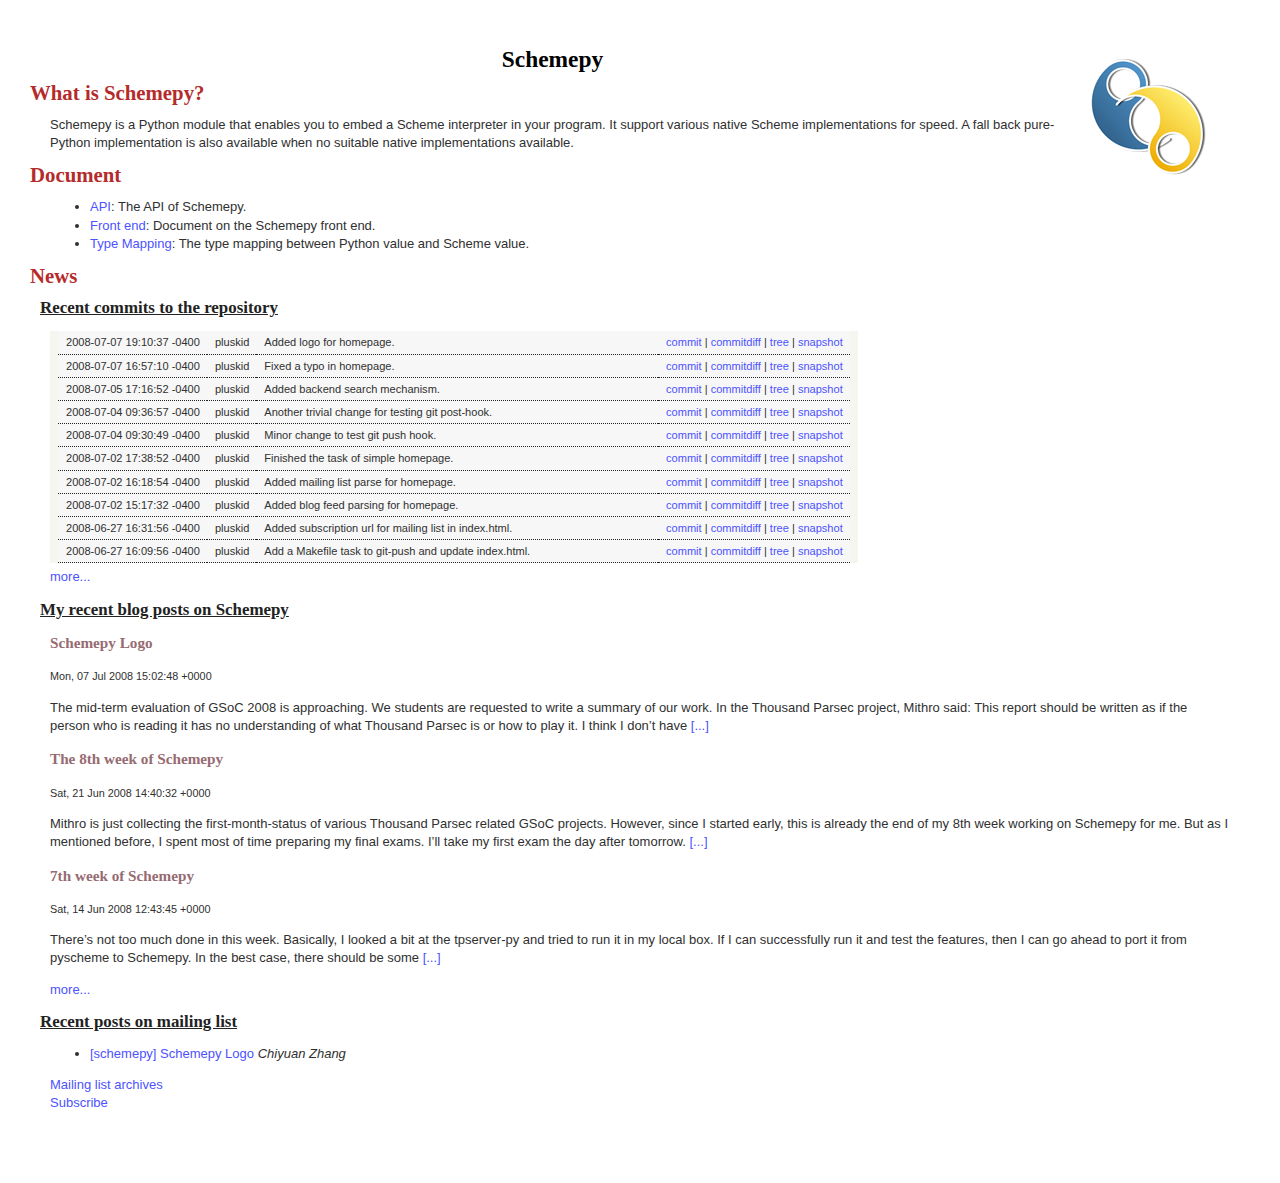
==== commit af128e97: "Added logo for homepage." ====
--- a/doc/index.html
+++ b/doc/index.html
@@ -9,6 +9,8 @@
   </head>
   
   <body>
+    <img src="html/schemepy.png" alt="schemepy"
+         style="float:right;margin:0 17px 5px 10px;" />
     <h1 class="title">Schemepy</h1>
 
     <h1>What is Schemepy?</h1>
@@ -28,7 +30,8 @@
     <h1>News</h1>
     <h2>Recent commits to the repository</h2>
     <table class="git-shortlog">
-<tr><td>2008-07-07 16:56:52 -0400</td><td>pluskid</td><td class='comment'>Fixed a typo in homepage.</td><td><a href="http://git.thousandparsec.net/gitweb/gitweb.cgi?p=schemepy.git;a=commit;h=a9e1a600e6215efa9527fc60fcf361c000541cc7">commit</a> | <a href="http://git.thousandparsec.net/gitweb/gitweb.cgi?p=schemepy.git;a=commitdiff;h=a9e1a600e6215efa9527fc60fcf361c000541cc7">commitdiff</a> | <a href="http://git.thousandparsec.net/gitweb/gitweb.cgi?p=schemepy.git;a=tree;h=a9e1a600e6215efa9527fc60fcf361c000541cc7;hb=a9e1a600e6215efa9527fc60fcf361c000541cc7">tree</a> | <a href="http://git.thousandparsec.net/gitweb/gitweb.cgi?p=schemepy.git;a=snapshot;h=a9e1a600e6215efa9527fc60fcf361c000541cc7">snapshot</a></td></tr>
+<tr><td>2008-07-07 19:10:37 -0400</td><td>pluskid</td><td class='comment'>Added logo for homepage.</td><td><a href="http://git.thousandparsec.net/gitweb/gitweb.cgi?p=schemepy.git;a=commit;h=bf76bcd2d9b307dde3ae41e3ee4d22b9f26d9211">commit</a> | <a href="http://git.thousandparsec.net/gitweb/gitweb.cgi?p=schemepy.git;a=commitdiff;h=bf76bcd2d9b307dde3ae41e3ee4d22b9f26d9211">commitdiff</a> | <a href="http://git.thousandparsec.net/gitweb/gitweb.cgi?p=schemepy.git;a=tree;h=bf76bcd2d9b307dde3ae41e3ee4d22b9f26d9211;hb=bf76bcd2d9b307dde3ae41e3ee4d22b9f26d9211">tree</a> | <a href="http://git.thousandparsec.net/gitweb/gitweb.cgi?p=schemepy.git;a=snapshot;h=bf76bcd2d9b307dde3ae41e3ee4d22b9f26d9211">snapshot</a></td></tr>
+<tr><td>2008-07-07 16:57:10 -0400</td><td>pluskid</td><td class='comment'>Fixed a typo in homepage.</td><td><a href="http://git.thousandparsec.net/gitweb/gitweb.cgi?p=schemepy.git;a=commit;h=65f4a33b1dee693f6c81615b431bd2988bd783fb">commit</a> | <a href="http://git.thousandparsec.net/gitweb/gitweb.cgi?p=schemepy.git;a=commitdiff;h=65f4a33b1dee693f6c81615b431bd2988bd783fb">commitdiff</a> | <a href="http://git.thousandparsec.net/gitweb/gitweb.cgi?p=schemepy.git;a=tree;h=65f4a33b1dee693f6c81615b431bd2988bd783fb;hb=65f4a33b1dee693f6c81615b431bd2988bd783fb">tree</a> | <a href="http://git.thousandparsec.net/gitweb/gitweb.cgi?p=schemepy.git;a=snapshot;h=65f4a33b1dee693f6c81615b431bd2988bd783fb">snapshot</a></td></tr>
 <tr><td>2008-07-05 17:16:52 -0400</td><td>pluskid</td><td class='comment'>Added backend search mechanism.</td><td><a href="http://git.thousandparsec.net/gitweb/gitweb.cgi?p=schemepy.git;a=commit;h=f05552de902c59f1c508b7d6101b4ddd760089a0">commit</a> | <a href="http://git.thousandparsec.net/gitweb/gitweb.cgi?p=schemepy.git;a=commitdiff;h=f05552de902c59f1c508b7d6101b4ddd760089a0">commitdiff</a> | <a href="http://git.thousandparsec.net/gitweb/gitweb.cgi?p=schemepy.git;a=tree;h=f05552de902c59f1c508b7d6101b4ddd760089a0;hb=f05552de902c59f1c508b7d6101b4ddd760089a0">tree</a> | <a href="http://git.thousandparsec.net/gitweb/gitweb.cgi?p=schemepy.git;a=snapshot;h=f05552de902c59f1c508b7d6101b4ddd760089a0">snapshot</a></td></tr>
 <tr><td>2008-07-04 09:36:57 -0400</td><td>pluskid</td><td class='comment'>Another trivial change for testing git post-hook.</td><td><a href="http://git.thousandparsec.net/gitweb/gitweb.cgi?p=schemepy.git;a=commit;h=8dfd9211b2927dab1f6eade76404e70322446b44">commit</a> | <a href="http://git.thousandparsec.net/gitweb/gitweb.cgi?p=schemepy.git;a=commitdiff;h=8dfd9211b2927dab1f6eade76404e70322446b44">commitdiff</a> | <a href="http://git.thousandparsec.net/gitweb/gitweb.cgi?p=schemepy.git;a=tree;h=8dfd9211b2927dab1f6eade76404e70322446b44;hb=8dfd9211b2927dab1f6eade76404e70322446b44">tree</a> | <a href="http://git.thousandparsec.net/gitweb/gitweb.cgi?p=schemepy.git;a=snapshot;h=8dfd9211b2927dab1f6eade76404e70322446b44">snapshot</a></td></tr>
 <tr><td>2008-07-04 09:30:49 -0400</td><td>pluskid</td><td class='comment'>Minor change to test git push hook.</td><td><a href="http://git.thousandparsec.net/gitweb/gitweb.cgi?p=schemepy.git;a=commit;h=7ffbea2651e6be65da26f3add4db38097327d063">commit</a> | <a href="http://git.thousandparsec.net/gitweb/gitweb.cgi?p=schemepy.git;a=commitdiff;h=7ffbea2651e6be65da26f3add4db38097327d063">commitdiff</a> | <a href="http://git.thousandparsec.net/gitweb/gitweb.cgi?p=schemepy.git;a=tree;h=7ffbea2651e6be65da26f3add4db38097327d063;hb=7ffbea2651e6be65da26f3add4db38097327d063">tree</a> | <a href="http://git.thousandparsec.net/gitweb/gitweb.cgi?p=schemepy.git;a=snapshot;h=7ffbea2651e6be65da26f3add4db38097327d063">snapshot</a></td></tr>
@@ -37,23 +40,23 @@
 <tr><td>2008-07-02 15:17:32 -0400</td><td>pluskid</td><td class='comment'>Added blog feed parsing for homepage.</td><td><a href="http://git.thousandparsec.net/gitweb/gitweb.cgi?p=schemepy.git;a=commit;h=cf36eb0c9ae82e4bbe2f506fd4cb5dc3a2779530">commit</a> | <a href="http://git.thousandparsec.net/gitweb/gitweb.cgi?p=schemepy.git;a=commitdiff;h=cf36eb0c9ae82e4bbe2f506fd4cb5dc3a2779530">commitdiff</a> | <a href="http://git.thousandparsec.net/gitweb/gitweb.cgi?p=schemepy.git;a=tree;h=cf36eb0c9ae82e4bbe2f506fd4cb5dc3a2779530;hb=cf36eb0c9ae82e4bbe2f506fd4cb5dc3a2779530">tree</a> | <a href="http://git.thousandparsec.net/gitweb/gitweb.cgi?p=schemepy.git;a=snapshot;h=cf36eb0c9ae82e4bbe2f506fd4cb5dc3a2779530">snapshot</a></td></tr>
 <tr><td>2008-06-27 16:31:56 -0400</td><td>pluskid</td><td class='comment'>Added subscription url for mailing list in index.html.</td><td><a href="http://git.thousandparsec.net/gitweb/gitweb.cgi?p=schemepy.git;a=commit;h=ecd80396aadac64396825bd734a6d34be4460258">commit</a> | <a href="http://git.thousandparsec.net/gitweb/gitweb.cgi?p=schemepy.git;a=commitdiff;h=ecd80396aadac64396825bd734a6d34be4460258">commitdiff</a> | <a href="http://git.thousandparsec.net/gitweb/gitweb.cgi?p=schemepy.git;a=tree;h=ecd80396aadac64396825bd734a6d34be4460258;hb=ecd80396aadac64396825bd734a6d34be4460258">tree</a> | <a href="http://git.thousandparsec.net/gitweb/gitweb.cgi?p=schemepy.git;a=snapshot;h=ecd80396aadac64396825bd734a6d34be4460258">snapshot</a></td></tr>
 <tr><td>2008-06-27 16:09:56 -0400</td><td>pluskid</td><td class='comment'>Add a Makefile task to git-push and update index.html.</td><td><a href="http://git.thousandparsec.net/gitweb/gitweb.cgi?p=schemepy.git;a=commit;h=9a90fde1fcac451cb5224857d44b36890a60ba10">commit</a> | <a href="http://git.thousandparsec.net/gitweb/gitweb.cgi?p=schemepy.git;a=commitdiff;h=9a90fde1fcac451cb5224857d44b36890a60ba10">commitdiff</a> | <a href="http://git.thousandparsec.net/gitweb/gitweb.cgi?p=schemepy.git;a=tree;h=9a90fde1fcac451cb5224857d44b36890a60ba10;hb=9a90fde1fcac451cb5224857d44b36890a60ba10">tree</a> | <a href="http://git.thousandparsec.net/gitweb/gitweb.cgi?p=schemepy.git;a=snapshot;h=9a90fde1fcac451cb5224857d44b36890a60ba10">snapshot</a></td></tr>
-<tr><td>2008-06-27 15:58:35 -0400</td><td>pluskid</td><td class='comment'>Adopt absolute time format for index.html.</td><td><a href="http://git.thousandparsec.net/gitweb/gitweb.cgi?p=schemepy.git;a=commit;h=530e0fb4769795fe84fa5a7a14ecae923ba906fc">commit</a> | <a href="http://git.thousandparsec.net/gitweb/gitweb.cgi?p=schemepy.git;a=commitdiff;h=530e0fb4769795fe84fa5a7a14ecae923ba906fc">commitdiff</a> | <a href="http://git.thousandparsec.net/gitweb/gitweb.cgi?p=schemepy.git;a=tree;h=530e0fb4769795fe84fa5a7a14ecae923ba906fc;hb=530e0fb4769795fe84fa5a7a14ecae923ba906fc">tree</a> | <a href="http://git.thousandparsec.net/gitweb/gitweb.cgi?p=schemepy.git;a=snapshot;h=530e0fb4769795fe84fa5a7a14ecae923ba906fc">snapshot</a></td></tr>
 </table>
     <a href="http://git.thousandparsec.net/gitweb/gitweb.cgi?p=schemepy.git;a=shortlog">more...</a>
 
     <h2>My recent blog posts on Schemepy</h2>
-    <h3><a href="http://pluskid.lifegoo.com/?p=373">The 8th week of Schemepy</a></h3><small>Sat, 21 Jun 2008 14:40:32 +0000</small>
+    <h3><a href="http://pluskid.lifegoo.com/?p=381">Schemepy Logo</a></h3><small>Mon, 07 Jul 2008 15:02:48 +0000</small>
+<p>The mid-term evaluation of GSoC 2008 is approaching. We students are requested to write a summary of our work. In the Thousand Parsec project, Mithro said:
+This report should be written as if the person who is reading it has no understanding of what Thousand Parsec is or how to play it.
+I think I don&#8217;t have <a href="http://pluskid.lifegoo.com/?p=381">[...]</a></p>
+<h3><a href="http://pluskid.lifegoo.com/?p=373">The 8th week of Schemepy</a></h3><small>Sat, 21 Jun 2008 14:40:32 +0000</small>
 <p>Mithro is just collecting the first-month-status of various Thousand Parsec related GSoC projects. However, since I started early, this is already the end of my 8th week working on Schemepy for me. But as I mentioned before, I spent most of time preparing my final exams. I&#8217;ll take my first exam the day after tomorrow. <a href="http://pluskid.lifegoo.com/?p=373">[...]</a></p>
 <h3><a href="http://pluskid.lifegoo.com/?p=369">7th week of Schemepy</a></h3><small>Sat, 14 Jun 2008 12:43:45 +0000</small>
 <p>There&#8217;s not too much done in this week. Basically, I looked a bit at the tpserver-py and tried to run it in my local box. If I can successfully run it and test the features, then I can go ahead to port it from pyscheme to Schemepy. In the best case, there should be some <a href="http://pluskid.lifegoo.com/?p=369">[...]</a></p>
-<h3><a href="http://pluskid.lifegoo.com/?p=358">6th week of Schemepy: mzscheme-3m, guile-1.6 and others</a></h3><small>Fri, 06 Jun 2008 16:16:07 +0000</small>
-<p>As I said in the last status report, although I finished the mzscheme backend, I found the currently commonly used version is in fact of another memory model. My original code was written against the CGC memory model, so I need to re-implement part of the backend to adopt the new 3m model.
-At first, I <a href="http://pluskid.lifegoo.com/?p=358">[...]</a></p>
     <a href="http://pluskid.lifegoo.com/?cat=16">more...</a>
 
     <h2>Recent posts on mailing list</h2>
     <ul>
-</ul>
+<li><a href="http://www.thousandparsec.net/tp/pipermail.php/schemepy/2008-July/000037.html">[schemepy] Schemepy Logo</a> <i>Chiyuan Zhang</i></li></ul>
     <a href="http://www.thousandparsec.net/tp/pipermail.php/schemepy/">Mailing list archives</a><br />
     <a href="http://www.thousandparsec.net/tp/mailman.php/listinfo/schemepy">Subscribe</a>
   </body>
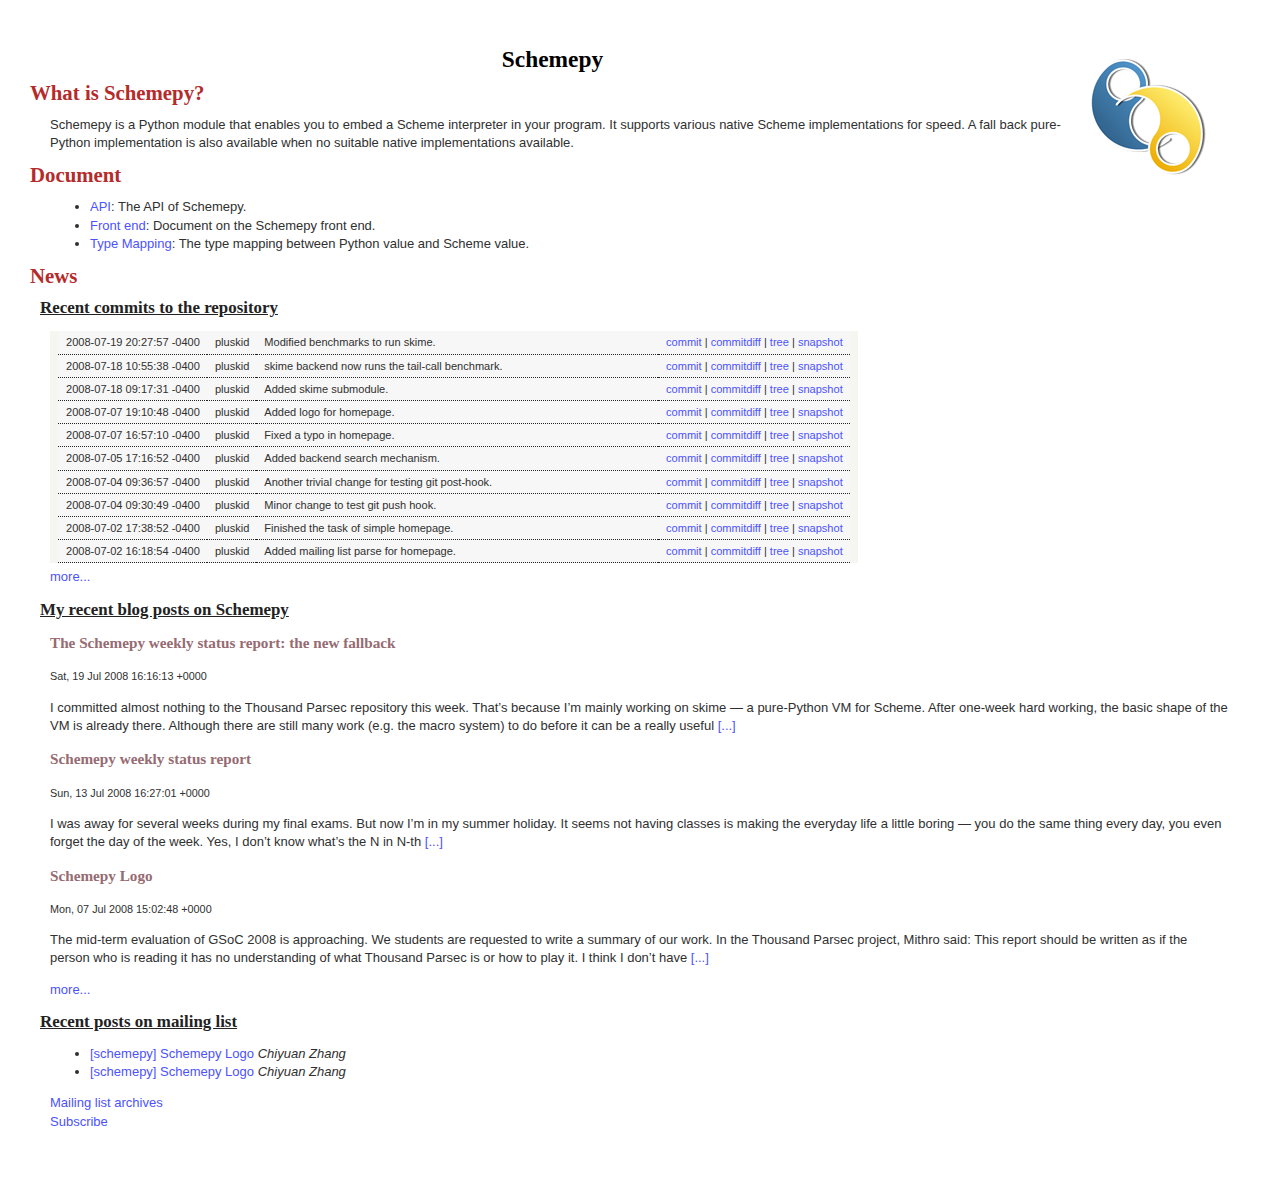
==== commit 3ff70480: "Merge branch 'master' of git+ssh://git.thousandparsec.net/git/schemepy" ====
--- a/doc/index.html
+++ b/doc/index.html
@@ -15,7 +15,7 @@
 
     <h1>What is Schemepy?</h1>
     <p>Schemepy is a Python module that enables you to embed a Scheme
-    interpreter in your program. It support various native Scheme
+    interpreter in your program. It supports various native Scheme
     implementations for speed. A fall back pure-Python implementation
     is also available when no suitable native implementations
     available.</p>
@@ -30,32 +30,34 @@
     <h1>News</h1>
     <h2>Recent commits to the repository</h2>
     <table class="git-shortlog">
-<tr><td>2008-07-07 19:10:37 -0400</td><td>pluskid</td><td class='comment'>Added logo for homepage.</td><td><a href="http://git.thousandparsec.net/gitweb/gitweb.cgi?p=schemepy.git;a=commit;h=bf76bcd2d9b307dde3ae41e3ee4d22b9f26d9211">commit</a> | <a href="http://git.thousandparsec.net/gitweb/gitweb.cgi?p=schemepy.git;a=commitdiff;h=bf76bcd2d9b307dde3ae41e3ee4d22b9f26d9211">commitdiff</a> | <a href="http://git.thousandparsec.net/gitweb/gitweb.cgi?p=schemepy.git;a=tree;h=bf76bcd2d9b307dde3ae41e3ee4d22b9f26d9211;hb=bf76bcd2d9b307dde3ae41e3ee4d22b9f26d9211">tree</a> | <a href="http://git.thousandparsec.net/gitweb/gitweb.cgi?p=schemepy.git;a=snapshot;h=bf76bcd2d9b307dde3ae41e3ee4d22b9f26d9211">snapshot</a></td></tr>
+<tr><td>2008-07-19 20:27:57 -0400</td><td>pluskid</td><td class='comment'>Modified benchmarks to run skime.</td><td><a href="http://git.thousandparsec.net/gitweb/gitweb.cgi?p=schemepy.git;a=commit;h=6af1d406628b15792b1fef577e7928334f69a348">commit</a> | <a href="http://git.thousandparsec.net/gitweb/gitweb.cgi?p=schemepy.git;a=commitdiff;h=6af1d406628b15792b1fef577e7928334f69a348">commitdiff</a> | <a href="http://git.thousandparsec.net/gitweb/gitweb.cgi?p=schemepy.git;a=tree;h=6af1d406628b15792b1fef577e7928334f69a348;hb=6af1d406628b15792b1fef577e7928334f69a348">tree</a> | <a href="http://git.thousandparsec.net/gitweb/gitweb.cgi?p=schemepy.git;a=snapshot;h=6af1d406628b15792b1fef577e7928334f69a348">snapshot</a></td></tr>
+<tr><td>2008-07-18 10:55:38 -0400</td><td>pluskid</td><td class='comment'>skime backend now runs the tail-call benchmark.</td><td><a href="http://git.thousandparsec.net/gitweb/gitweb.cgi?p=schemepy.git;a=commit;h=097aa238c952ef77cf72bd5885c1fa527f75d175">commit</a> | <a href="http://git.thousandparsec.net/gitweb/gitweb.cgi?p=schemepy.git;a=commitdiff;h=097aa238c952ef77cf72bd5885c1fa527f75d175">commitdiff</a> | <a href="http://git.thousandparsec.net/gitweb/gitweb.cgi?p=schemepy.git;a=tree;h=097aa238c952ef77cf72bd5885c1fa527f75d175;hb=097aa238c952ef77cf72bd5885c1fa527f75d175">tree</a> | <a href="http://git.thousandparsec.net/gitweb/gitweb.cgi?p=schemepy.git;a=snapshot;h=097aa238c952ef77cf72bd5885c1fa527f75d175">snapshot</a></td></tr>
+<tr><td>2008-07-18 09:17:31 -0400</td><td>pluskid</td><td class='comment'>Added skime submodule.</td><td><a href="http://git.thousandparsec.net/gitweb/gitweb.cgi?p=schemepy.git;a=commit;h=e5d181ae85070f5d24db75fd44aadc7af303aa8a">commit</a> | <a href="http://git.thousandparsec.net/gitweb/gitweb.cgi?p=schemepy.git;a=commitdiff;h=e5d181ae85070f5d24db75fd44aadc7af303aa8a">commitdiff</a> | <a href="http://git.thousandparsec.net/gitweb/gitweb.cgi?p=schemepy.git;a=tree;h=e5d181ae85070f5d24db75fd44aadc7af303aa8a;hb=e5d181ae85070f5d24db75fd44aadc7af303aa8a">tree</a> | <a href="http://git.thousandparsec.net/gitweb/gitweb.cgi?p=schemepy.git;a=snapshot;h=e5d181ae85070f5d24db75fd44aadc7af303aa8a">snapshot</a></td></tr>
+<tr><td>2008-07-07 19:10:48 -0400</td><td>pluskid</td><td class='comment'>Added logo for homepage.</td><td><a href="http://git.thousandparsec.net/gitweb/gitweb.cgi?p=schemepy.git;a=commit;h=af128e97e9d56b6b461161597bf6c20ac1e58ef2">commit</a> | <a href="http://git.thousandparsec.net/gitweb/gitweb.cgi?p=schemepy.git;a=commitdiff;h=af128e97e9d56b6b461161597bf6c20ac1e58ef2">commitdiff</a> | <a href="http://git.thousandparsec.net/gitweb/gitweb.cgi?p=schemepy.git;a=tree;h=af128e97e9d56b6b461161597bf6c20ac1e58ef2;hb=af128e97e9d56b6b461161597bf6c20ac1e58ef2">tree</a> | <a href="http://git.thousandparsec.net/gitweb/gitweb.cgi?p=schemepy.git;a=snapshot;h=af128e97e9d56b6b461161597bf6c20ac1e58ef2">snapshot</a></td></tr>
 <tr><td>2008-07-07 16:57:10 -0400</td><td>pluskid</td><td class='comment'>Fixed a typo in homepage.</td><td><a href="http://git.thousandparsec.net/gitweb/gitweb.cgi?p=schemepy.git;a=commit;h=65f4a33b1dee693f6c81615b431bd2988bd783fb">commit</a> | <a href="http://git.thousandparsec.net/gitweb/gitweb.cgi?p=schemepy.git;a=commitdiff;h=65f4a33b1dee693f6c81615b431bd2988bd783fb">commitdiff</a> | <a href="http://git.thousandparsec.net/gitweb/gitweb.cgi?p=schemepy.git;a=tree;h=65f4a33b1dee693f6c81615b431bd2988bd783fb;hb=65f4a33b1dee693f6c81615b431bd2988bd783fb">tree</a> | <a href="http://git.thousandparsec.net/gitweb/gitweb.cgi?p=schemepy.git;a=snapshot;h=65f4a33b1dee693f6c81615b431bd2988bd783fb">snapshot</a></td></tr>
 <tr><td>2008-07-05 17:16:52 -0400</td><td>pluskid</td><td class='comment'>Added backend search mechanism.</td><td><a href="http://git.thousandparsec.net/gitweb/gitweb.cgi?p=schemepy.git;a=commit;h=f05552de902c59f1c508b7d6101b4ddd760089a0">commit</a> | <a href="http://git.thousandparsec.net/gitweb/gitweb.cgi?p=schemepy.git;a=commitdiff;h=f05552de902c59f1c508b7d6101b4ddd760089a0">commitdiff</a> | <a href="http://git.thousandparsec.net/gitweb/gitweb.cgi?p=schemepy.git;a=tree;h=f05552de902c59f1c508b7d6101b4ddd760089a0;hb=f05552de902c59f1c508b7d6101b4ddd760089a0">tree</a> | <a href="http://git.thousandparsec.net/gitweb/gitweb.cgi?p=schemepy.git;a=snapshot;h=f05552de902c59f1c508b7d6101b4ddd760089a0">snapshot</a></td></tr>
 <tr><td>2008-07-04 09:36:57 -0400</td><td>pluskid</td><td class='comment'>Another trivial change for testing git post-hook.</td><td><a href="http://git.thousandparsec.net/gitweb/gitweb.cgi?p=schemepy.git;a=commit;h=8dfd9211b2927dab1f6eade76404e70322446b44">commit</a> | <a href="http://git.thousandparsec.net/gitweb/gitweb.cgi?p=schemepy.git;a=commitdiff;h=8dfd9211b2927dab1f6eade76404e70322446b44">commitdiff</a> | <a href="http://git.thousandparsec.net/gitweb/gitweb.cgi?p=schemepy.git;a=tree;h=8dfd9211b2927dab1f6eade76404e70322446b44;hb=8dfd9211b2927dab1f6eade76404e70322446b44">tree</a> | <a href="http://git.thousandparsec.net/gitweb/gitweb.cgi?p=schemepy.git;a=snapshot;h=8dfd9211b2927dab1f6eade76404e70322446b44">snapshot</a></td></tr>
 <tr><td>2008-07-04 09:30:49 -0400</td><td>pluskid</td><td class='comment'>Minor change to test git push hook.</td><td><a href="http://git.thousandparsec.net/gitweb/gitweb.cgi?p=schemepy.git;a=commit;h=7ffbea2651e6be65da26f3add4db38097327d063">commit</a> | <a href="http://git.thousandparsec.net/gitweb/gitweb.cgi?p=schemepy.git;a=commitdiff;h=7ffbea2651e6be65da26f3add4db38097327d063">commitdiff</a> | <a href="http://git.thousandparsec.net/gitweb/gitweb.cgi?p=schemepy.git;a=tree;h=7ffbea2651e6be65da26f3add4db38097327d063;hb=7ffbea2651e6be65da26f3add4db38097327d063">tree</a> | <a href="http://git.thousandparsec.net/gitweb/gitweb.cgi?p=schemepy.git;a=snapshot;h=7ffbea2651e6be65da26f3add4db38097327d063">snapshot</a></td></tr>
 <tr><td>2008-07-02 17:38:52 -0400</td><td>pluskid</td><td class='comment'>Finished the task of simple homepage.</td><td><a href="http://git.thousandparsec.net/gitweb/gitweb.cgi?p=schemepy.git;a=commit;h=2e6181df30cf9c0bde1e056500588d3a5943e38e">commit</a> | <a href="http://git.thousandparsec.net/gitweb/gitweb.cgi?p=schemepy.git;a=commitdiff;h=2e6181df30cf9c0bde1e056500588d3a5943e38e">commitdiff</a> | <a href="http://git.thousandparsec.net/gitweb/gitweb.cgi?p=schemepy.git;a=tree;h=2e6181df30cf9c0bde1e056500588d3a5943e38e;hb=2e6181df30cf9c0bde1e056500588d3a5943e38e">tree</a> | <a href="http://git.thousandparsec.net/gitweb/gitweb.cgi?p=schemepy.git;a=snapshot;h=2e6181df30cf9c0bde1e056500588d3a5943e38e">snapshot</a></td></tr>
 <tr><td>2008-07-02 16:18:54 -0400</td><td>pluskid</td><td class='comment'>Added mailing list parse for homepage.</td><td><a href="http://git.thousandparsec.net/gitweb/gitweb.cgi?p=schemepy.git;a=commit;h=bd30bd6607eb0ce5e9712621a5099ee9fcb5726f">commit</a> | <a href="http://git.thousandparsec.net/gitweb/gitweb.cgi?p=schemepy.git;a=commitdiff;h=bd30bd6607eb0ce5e9712621a5099ee9fcb5726f">commitdiff</a> | <a href="http://git.thousandparsec.net/gitweb/gitweb.cgi?p=schemepy.git;a=tree;h=bd30bd6607eb0ce5e9712621a5099ee9fcb5726f;hb=bd30bd6607eb0ce5e9712621a5099ee9fcb5726f">tree</a> | <a href="http://git.thousandparsec.net/gitweb/gitweb.cgi?p=schemepy.git;a=snapshot;h=bd30bd6607eb0ce5e9712621a5099ee9fcb5726f">snapshot</a></td></tr>
-<tr><td>2008-07-02 15:17:32 -0400</td><td>pluskid</td><td class='comment'>Added blog feed parsing for homepage.</td><td><a href="http://git.thousandparsec.net/gitweb/gitweb.cgi?p=schemepy.git;a=commit;h=cf36eb0c9ae82e4bbe2f506fd4cb5dc3a2779530">commit</a> | <a href="http://git.thousandparsec.net/gitweb/gitweb.cgi?p=schemepy.git;a=commitdiff;h=cf36eb0c9ae82e4bbe2f506fd4cb5dc3a2779530">commitdiff</a> | <a href="http://git.thousandparsec.net/gitweb/gitweb.cgi?p=schemepy.git;a=tree;h=cf36eb0c9ae82e4bbe2f506fd4cb5dc3a2779530;hb=cf36eb0c9ae82e4bbe2f506fd4cb5dc3a2779530">tree</a> | <a href="http://git.thousandparsec.net/gitweb/gitweb.cgi?p=schemepy.git;a=snapshot;h=cf36eb0c9ae82e4bbe2f506fd4cb5dc3a2779530">snapshot</a></td></tr>
-<tr><td>2008-06-27 16:31:56 -0400</td><td>pluskid</td><td class='comment'>Added subscription url for mailing list in index.html.</td><td><a href="http://git.thousandparsec.net/gitweb/gitweb.cgi?p=schemepy.git;a=commit;h=ecd80396aadac64396825bd734a6d34be4460258">commit</a> | <a href="http://git.thousandparsec.net/gitweb/gitweb.cgi?p=schemepy.git;a=commitdiff;h=ecd80396aadac64396825bd734a6d34be4460258">commitdiff</a> | <a href="http://git.thousandparsec.net/gitweb/gitweb.cgi?p=schemepy.git;a=tree;h=ecd80396aadac64396825bd734a6d34be4460258;hb=ecd80396aadac64396825bd734a6d34be4460258">tree</a> | <a href="http://git.thousandparsec.net/gitweb/gitweb.cgi?p=schemepy.git;a=snapshot;h=ecd80396aadac64396825bd734a6d34be4460258">snapshot</a></td></tr>
-<tr><td>2008-06-27 16:09:56 -0400</td><td>pluskid</td><td class='comment'>Add a Makefile task to git-push and update index.html.</td><td><a href="http://git.thousandparsec.net/gitweb/gitweb.cgi?p=schemepy.git;a=commit;h=9a90fde1fcac451cb5224857d44b36890a60ba10">commit</a> | <a href="http://git.thousandparsec.net/gitweb/gitweb.cgi?p=schemepy.git;a=commitdiff;h=9a90fde1fcac451cb5224857d44b36890a60ba10">commitdiff</a> | <a href="http://git.thousandparsec.net/gitweb/gitweb.cgi?p=schemepy.git;a=tree;h=9a90fde1fcac451cb5224857d44b36890a60ba10;hb=9a90fde1fcac451cb5224857d44b36890a60ba10">tree</a> | <a href="http://git.thousandparsec.net/gitweb/gitweb.cgi?p=schemepy.git;a=snapshot;h=9a90fde1fcac451cb5224857d44b36890a60ba10">snapshot</a></td></tr>
 </table>
     <a href="http://git.thousandparsec.net/gitweb/gitweb.cgi?p=schemepy.git;a=shortlog">more...</a>
 
     <h2>My recent blog posts on Schemepy</h2>
-    <h3><a href="http://pluskid.lifegoo.com/?p=381">Schemepy Logo</a></h3><small>Mon, 07 Jul 2008 15:02:48 +0000</small>
+    <h3><a href="http://pluskid.lifegoo.com/?p=414">The Schemepy weekly status report: the new fallback</a></h3><small>Sat, 19 Jul 2008 16:16:13 +0000</small>
+<p>I committed almost nothing to the Thousand Parsec repository this week. That&#8217;s because I&#8217;m mainly working on skime &#8212; a pure-Python VM for Scheme. After one-week hard working, the basic shape of the VM is already there.
+Although there are still many work (e.g. the macro system) to do before it can be a really useful <a href="http://pluskid.lifegoo.com/?p=414">[...]</a></p>
+<h3><a href="http://pluskid.lifegoo.com/?p=400">Schemepy weekly status report</a></h3><small>Sun, 13 Jul 2008 16:27:01 +0000</small>
+<p>I was away for several weeks during my final exams. But now I&#8217;m in my summer holiday. It seems not having classes is making the everyday life a little boring &#8212; you do the same thing every day, you even forget the day of the week. Yes, I don&#8217;t know what&#8217;s the N in N-th <a href="http://pluskid.lifegoo.com/?p=400">[...]</a></p>
+<h3><a href="http://pluskid.lifegoo.com/?p=381">Schemepy Logo</a></h3><small>Mon, 07 Jul 2008 15:02:48 +0000</small>
 <p>The mid-term evaluation of GSoC 2008 is approaching. We students are requested to write a summary of our work. In the Thousand Parsec project, Mithro said:
 This report should be written as if the person who is reading it has no understanding of what Thousand Parsec is or how to play it.
 I think I don&#8217;t have <a href="http://pluskid.lifegoo.com/?p=381">[...]</a></p>
-<h3><a href="http://pluskid.lifegoo.com/?p=373">The 8th week of Schemepy</a></h3><small>Sat, 21 Jun 2008 14:40:32 +0000</small>
-<p>Mithro is just collecting the first-month-status of various Thousand Parsec related GSoC projects. However, since I started early, this is already the end of my 8th week working on Schemepy for me. But as I mentioned before, I spent most of time preparing my final exams. I&#8217;ll take my first exam the day after tomorrow. <a href="http://pluskid.lifegoo.com/?p=373">[...]</a></p>
-<h3><a href="http://pluskid.lifegoo.com/?p=369">7th week of Schemepy</a></h3><small>Sat, 14 Jun 2008 12:43:45 +0000</small>
-<p>There&#8217;s not too much done in this week. Basically, I looked a bit at the tpserver-py and tried to run it in my local box. If I can successfully run it and test the features, then I can go ahead to port it from pyscheme to Schemepy. In the best case, there should be some <a href="http://pluskid.lifegoo.com/?p=369">[...]</a></p>
     <a href="http://pluskid.lifegoo.com/?cat=16">more...</a>
 
     <h2>Recent posts on mailing list</h2>
     <ul>
+<li><a href="http://www.thousandparsec.net/tp/pipermail.php/schemepy/2008-July/000038.html">[schemepy] Schemepy Logo</a> <i>Chiyuan Zhang</i></li>
 <li><a href="http://www.thousandparsec.net/tp/pipermail.php/schemepy/2008-July/000037.html">[schemepy] Schemepy Logo</a> <i>Chiyuan Zhang</i></li></ul>
     <a href="http://www.thousandparsec.net/tp/pipermail.php/schemepy/">Mailing list archives</a><br />
     <a href="http://www.thousandparsec.net/tp/mailman.php/listinfo/schemepy">Subscribe</a>
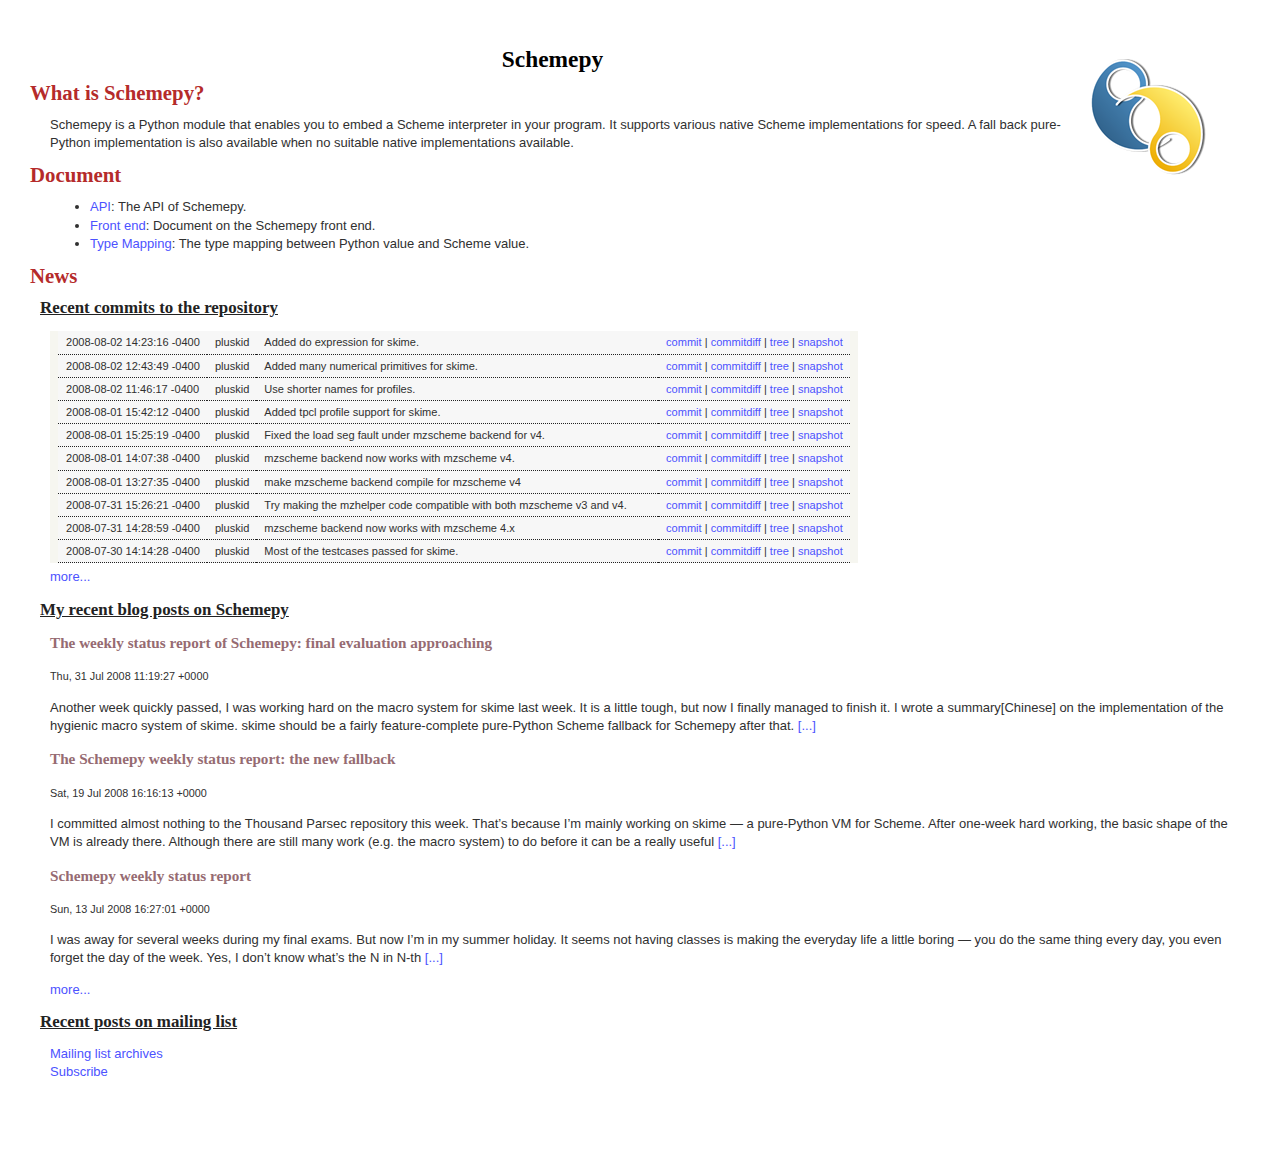
==== commit 843294c9: "Added do expression for skime." ====
--- a/doc/index.html
+++ b/doc/index.html
@@ -30,35 +30,33 @@
     <h1>News</h1>
     <h2>Recent commits to the repository</h2>
     <table class="git-shortlog">
-<tr><td>2008-07-19 20:27:57 -0400</td><td>pluskid</td><td class='comment'>Modified benchmarks to run skime.</td><td><a href="http://git.thousandparsec.net/gitweb/gitweb.cgi?p=schemepy.git;a=commit;h=6af1d406628b15792b1fef577e7928334f69a348">commit</a> | <a href="http://git.thousandparsec.net/gitweb/gitweb.cgi?p=schemepy.git;a=commitdiff;h=6af1d406628b15792b1fef577e7928334f69a348">commitdiff</a> | <a href="http://git.thousandparsec.net/gitweb/gitweb.cgi?p=schemepy.git;a=tree;h=6af1d406628b15792b1fef577e7928334f69a348;hb=6af1d406628b15792b1fef577e7928334f69a348">tree</a> | <a href="http://git.thousandparsec.net/gitweb/gitweb.cgi?p=schemepy.git;a=snapshot;h=6af1d406628b15792b1fef577e7928334f69a348">snapshot</a></td></tr>
-<tr><td>2008-07-18 10:55:38 -0400</td><td>pluskid</td><td class='comment'>skime backend now runs the tail-call benchmark.</td><td><a href="http://git.thousandparsec.net/gitweb/gitweb.cgi?p=schemepy.git;a=commit;h=097aa238c952ef77cf72bd5885c1fa527f75d175">commit</a> | <a href="http://git.thousandparsec.net/gitweb/gitweb.cgi?p=schemepy.git;a=commitdiff;h=097aa238c952ef77cf72bd5885c1fa527f75d175">commitdiff</a> | <a href="http://git.thousandparsec.net/gitweb/gitweb.cgi?p=schemepy.git;a=tree;h=097aa238c952ef77cf72bd5885c1fa527f75d175;hb=097aa238c952ef77cf72bd5885c1fa527f75d175">tree</a> | <a href="http://git.thousandparsec.net/gitweb/gitweb.cgi?p=schemepy.git;a=snapshot;h=097aa238c952ef77cf72bd5885c1fa527f75d175">snapshot</a></td></tr>
-<tr><td>2008-07-18 09:17:31 -0400</td><td>pluskid</td><td class='comment'>Added skime submodule.</td><td><a href="http://git.thousandparsec.net/gitweb/gitweb.cgi?p=schemepy.git;a=commit;h=e5d181ae85070f5d24db75fd44aadc7af303aa8a">commit</a> | <a href="http://git.thousandparsec.net/gitweb/gitweb.cgi?p=schemepy.git;a=commitdiff;h=e5d181ae85070f5d24db75fd44aadc7af303aa8a">commitdiff</a> | <a href="http://git.thousandparsec.net/gitweb/gitweb.cgi?p=schemepy.git;a=tree;h=e5d181ae85070f5d24db75fd44aadc7af303aa8a;hb=e5d181ae85070f5d24db75fd44aadc7af303aa8a">tree</a> | <a href="http://git.thousandparsec.net/gitweb/gitweb.cgi?p=schemepy.git;a=snapshot;h=e5d181ae85070f5d24db75fd44aadc7af303aa8a">snapshot</a></td></tr>
-<tr><td>2008-07-07 19:10:48 -0400</td><td>pluskid</td><td class='comment'>Added logo for homepage.</td><td><a href="http://git.thousandparsec.net/gitweb/gitweb.cgi?p=schemepy.git;a=commit;h=af128e97e9d56b6b461161597bf6c20ac1e58ef2">commit</a> | <a href="http://git.thousandparsec.net/gitweb/gitweb.cgi?p=schemepy.git;a=commitdiff;h=af128e97e9d56b6b461161597bf6c20ac1e58ef2">commitdiff</a> | <a href="http://git.thousandparsec.net/gitweb/gitweb.cgi?p=schemepy.git;a=tree;h=af128e97e9d56b6b461161597bf6c20ac1e58ef2;hb=af128e97e9d56b6b461161597bf6c20ac1e58ef2">tree</a> | <a href="http://git.thousandparsec.net/gitweb/gitweb.cgi?p=schemepy.git;a=snapshot;h=af128e97e9d56b6b461161597bf6c20ac1e58ef2">snapshot</a></td></tr>
-<tr><td>2008-07-07 16:57:10 -0400</td><td>pluskid</td><td class='comment'>Fixed a typo in homepage.</td><td><a href="http://git.thousandparsec.net/gitweb/gitweb.cgi?p=schemepy.git;a=commit;h=65f4a33b1dee693f6c81615b431bd2988bd783fb">commit</a> | <a href="http://git.thousandparsec.net/gitweb/gitweb.cgi?p=schemepy.git;a=commitdiff;h=65f4a33b1dee693f6c81615b431bd2988bd783fb">commitdiff</a> | <a href="http://git.thousandparsec.net/gitweb/gitweb.cgi?p=schemepy.git;a=tree;h=65f4a33b1dee693f6c81615b431bd2988bd783fb;hb=65f4a33b1dee693f6c81615b431bd2988bd783fb">tree</a> | <a href="http://git.thousandparsec.net/gitweb/gitweb.cgi?p=schemepy.git;a=snapshot;h=65f4a33b1dee693f6c81615b431bd2988bd783fb">snapshot</a></td></tr>
-<tr><td>2008-07-05 17:16:52 -0400</td><td>pluskid</td><td class='comment'>Added backend search mechanism.</td><td><a href="http://git.thousandparsec.net/gitweb/gitweb.cgi?p=schemepy.git;a=commit;h=f05552de902c59f1c508b7d6101b4ddd760089a0">commit</a> | <a href="http://git.thousandparsec.net/gitweb/gitweb.cgi?p=schemepy.git;a=commitdiff;h=f05552de902c59f1c508b7d6101b4ddd760089a0">commitdiff</a> | <a href="http://git.thousandparsec.net/gitweb/gitweb.cgi?p=schemepy.git;a=tree;h=f05552de902c59f1c508b7d6101b4ddd760089a0;hb=f05552de902c59f1c508b7d6101b4ddd760089a0">tree</a> | <a href="http://git.thousandparsec.net/gitweb/gitweb.cgi?p=schemepy.git;a=snapshot;h=f05552de902c59f1c508b7d6101b4ddd760089a0">snapshot</a></td></tr>
-<tr><td>2008-07-04 09:36:57 -0400</td><td>pluskid</td><td class='comment'>Another trivial change for testing git post-hook.</td><td><a href="http://git.thousandparsec.net/gitweb/gitweb.cgi?p=schemepy.git;a=commit;h=8dfd9211b2927dab1f6eade76404e70322446b44">commit</a> | <a href="http://git.thousandparsec.net/gitweb/gitweb.cgi?p=schemepy.git;a=commitdiff;h=8dfd9211b2927dab1f6eade76404e70322446b44">commitdiff</a> | <a href="http://git.thousandparsec.net/gitweb/gitweb.cgi?p=schemepy.git;a=tree;h=8dfd9211b2927dab1f6eade76404e70322446b44;hb=8dfd9211b2927dab1f6eade76404e70322446b44">tree</a> | <a href="http://git.thousandparsec.net/gitweb/gitweb.cgi?p=schemepy.git;a=snapshot;h=8dfd9211b2927dab1f6eade76404e70322446b44">snapshot</a></td></tr>
-<tr><td>2008-07-04 09:30:49 -0400</td><td>pluskid</td><td class='comment'>Minor change to test git push hook.</td><td><a href="http://git.thousandparsec.net/gitweb/gitweb.cgi?p=schemepy.git;a=commit;h=7ffbea2651e6be65da26f3add4db38097327d063">commit</a> | <a href="http://git.thousandparsec.net/gitweb/gitweb.cgi?p=schemepy.git;a=commitdiff;h=7ffbea2651e6be65da26f3add4db38097327d063">commitdiff</a> | <a href="http://git.thousandparsec.net/gitweb/gitweb.cgi?p=schemepy.git;a=tree;h=7ffbea2651e6be65da26f3add4db38097327d063;hb=7ffbea2651e6be65da26f3add4db38097327d063">tree</a> | <a href="http://git.thousandparsec.net/gitweb/gitweb.cgi?p=schemepy.git;a=snapshot;h=7ffbea2651e6be65da26f3add4db38097327d063">snapshot</a></td></tr>
-<tr><td>2008-07-02 17:38:52 -0400</td><td>pluskid</td><td class='comment'>Finished the task of simple homepage.</td><td><a href="http://git.thousandparsec.net/gitweb/gitweb.cgi?p=schemepy.git;a=commit;h=2e6181df30cf9c0bde1e056500588d3a5943e38e">commit</a> | <a href="http://git.thousandparsec.net/gitweb/gitweb.cgi?p=schemepy.git;a=commitdiff;h=2e6181df30cf9c0bde1e056500588d3a5943e38e">commitdiff</a> | <a href="http://git.thousandparsec.net/gitweb/gitweb.cgi?p=schemepy.git;a=tree;h=2e6181df30cf9c0bde1e056500588d3a5943e38e;hb=2e6181df30cf9c0bde1e056500588d3a5943e38e">tree</a> | <a href="http://git.thousandparsec.net/gitweb/gitweb.cgi?p=schemepy.git;a=snapshot;h=2e6181df30cf9c0bde1e056500588d3a5943e38e">snapshot</a></td></tr>
-<tr><td>2008-07-02 16:18:54 -0400</td><td>pluskid</td><td class='comment'>Added mailing list parse for homepage.</td><td><a href="http://git.thousandparsec.net/gitweb/gitweb.cgi?p=schemepy.git;a=commit;h=bd30bd6607eb0ce5e9712621a5099ee9fcb5726f">commit</a> | <a href="http://git.thousandparsec.net/gitweb/gitweb.cgi?p=schemepy.git;a=commitdiff;h=bd30bd6607eb0ce5e9712621a5099ee9fcb5726f">commitdiff</a> | <a href="http://git.thousandparsec.net/gitweb/gitweb.cgi?p=schemepy.git;a=tree;h=bd30bd6607eb0ce5e9712621a5099ee9fcb5726f;hb=bd30bd6607eb0ce5e9712621a5099ee9fcb5726f">tree</a> | <a href="http://git.thousandparsec.net/gitweb/gitweb.cgi?p=schemepy.git;a=snapshot;h=bd30bd6607eb0ce5e9712621a5099ee9fcb5726f">snapshot</a></td></tr>
+<tr><td>2008-08-02 14:23:16 -0400</td><td>pluskid</td><td class='comment'>Added do expression for skime.</td><td><a href="http://git.thousandparsec.net/gitweb/gitweb.cgi?p=schemepy.git;a=commit;h=de5490d3cbf3b26a70635f91f41f578e987efef3">commit</a> | <a href="http://git.thousandparsec.net/gitweb/gitweb.cgi?p=schemepy.git;a=commitdiff;h=de5490d3cbf3b26a70635f91f41f578e987efef3">commitdiff</a> | <a href="http://git.thousandparsec.net/gitweb/gitweb.cgi?p=schemepy.git;a=tree;h=de5490d3cbf3b26a70635f91f41f578e987efef3;hb=de5490d3cbf3b26a70635f91f41f578e987efef3">tree</a> | <a href="http://git.thousandparsec.net/gitweb/gitweb.cgi?p=schemepy.git;a=snapshot;h=de5490d3cbf3b26a70635f91f41f578e987efef3">snapshot</a></td></tr>
+<tr><td>2008-08-02 12:43:49 -0400</td><td>pluskid</td><td class='comment'>Added many numerical primitives for skime.</td><td><a href="http://git.thousandparsec.net/gitweb/gitweb.cgi?p=schemepy.git;a=commit;h=4003d91b1ef3e86d15cf56fc1dfd294a80c2b52a">commit</a> | <a href="http://git.thousandparsec.net/gitweb/gitweb.cgi?p=schemepy.git;a=commitdiff;h=4003d91b1ef3e86d15cf56fc1dfd294a80c2b52a">commitdiff</a> | <a href="http://git.thousandparsec.net/gitweb/gitweb.cgi?p=schemepy.git;a=tree;h=4003d91b1ef3e86d15cf56fc1dfd294a80c2b52a;hb=4003d91b1ef3e86d15cf56fc1dfd294a80c2b52a">tree</a> | <a href="http://git.thousandparsec.net/gitweb/gitweb.cgi?p=schemepy.git;a=snapshot;h=4003d91b1ef3e86d15cf56fc1dfd294a80c2b52a">snapshot</a></td></tr>
+<tr><td>2008-08-02 11:46:17 -0400</td><td>pluskid</td><td class='comment'>Use shorter names for profiles.</td><td><a href="http://git.thousandparsec.net/gitweb/gitweb.cgi?p=schemepy.git;a=commit;h=dd282fc3e397396a6dd2d4b0af8aab69e2cbaea9">commit</a> | <a href="http://git.thousandparsec.net/gitweb/gitweb.cgi?p=schemepy.git;a=commitdiff;h=dd282fc3e397396a6dd2d4b0af8aab69e2cbaea9">commitdiff</a> | <a href="http://git.thousandparsec.net/gitweb/gitweb.cgi?p=schemepy.git;a=tree;h=dd282fc3e397396a6dd2d4b0af8aab69e2cbaea9;hb=dd282fc3e397396a6dd2d4b0af8aab69e2cbaea9">tree</a> | <a href="http://git.thousandparsec.net/gitweb/gitweb.cgi?p=schemepy.git;a=snapshot;h=dd282fc3e397396a6dd2d4b0af8aab69e2cbaea9">snapshot</a></td></tr>
+<tr><td>2008-08-01 15:42:12 -0400</td><td>pluskid</td><td class='comment'>Added tpcl profile support for skime.</td><td><a href="http://git.thousandparsec.net/gitweb/gitweb.cgi?p=schemepy.git;a=commit;h=895da9757fd3719fa2d141e3ee56e15e85e4d771">commit</a> | <a href="http://git.thousandparsec.net/gitweb/gitweb.cgi?p=schemepy.git;a=commitdiff;h=895da9757fd3719fa2d141e3ee56e15e85e4d771">commitdiff</a> | <a href="http://git.thousandparsec.net/gitweb/gitweb.cgi?p=schemepy.git;a=tree;h=895da9757fd3719fa2d141e3ee56e15e85e4d771;hb=895da9757fd3719fa2d141e3ee56e15e85e4d771">tree</a> | <a href="http://git.thousandparsec.net/gitweb/gitweb.cgi?p=schemepy.git;a=snapshot;h=895da9757fd3719fa2d141e3ee56e15e85e4d771">snapshot</a></td></tr>
+<tr><td>2008-08-01 15:25:19 -0400</td><td>pluskid</td><td class='comment'>Fixed the load seg fault under mzscheme backend for v4.</td><td><a href="http://git.thousandparsec.net/gitweb/gitweb.cgi?p=schemepy.git;a=commit;h=a15da9e0f56c538c4372aaa4dc27792e2ad77654">commit</a> | <a href="http://git.thousandparsec.net/gitweb/gitweb.cgi?p=schemepy.git;a=commitdiff;h=a15da9e0f56c538c4372aaa4dc27792e2ad77654">commitdiff</a> | <a href="http://git.thousandparsec.net/gitweb/gitweb.cgi?p=schemepy.git;a=tree;h=a15da9e0f56c538c4372aaa4dc27792e2ad77654;hb=a15da9e0f56c538c4372aaa4dc27792e2ad77654">tree</a> | <a href="http://git.thousandparsec.net/gitweb/gitweb.cgi?p=schemepy.git;a=snapshot;h=a15da9e0f56c538c4372aaa4dc27792e2ad77654">snapshot</a></td></tr>
+<tr><td>2008-08-01 14:07:38 -0400</td><td>pluskid</td><td class='comment'>mzscheme backend now works with mzscheme v4.</td><td><a href="http://git.thousandparsec.net/gitweb/gitweb.cgi?p=schemepy.git;a=commit;h=feea1aa94ce581463610c7d059b96c683a50f4fd">commit</a> | <a href="http://git.thousandparsec.net/gitweb/gitweb.cgi?p=schemepy.git;a=commitdiff;h=feea1aa94ce581463610c7d059b96c683a50f4fd">commitdiff</a> | <a href="http://git.thousandparsec.net/gitweb/gitweb.cgi?p=schemepy.git;a=tree;h=feea1aa94ce581463610c7d059b96c683a50f4fd;hb=feea1aa94ce581463610c7d059b96c683a50f4fd">tree</a> | <a href="http://git.thousandparsec.net/gitweb/gitweb.cgi?p=schemepy.git;a=snapshot;h=feea1aa94ce581463610c7d059b96c683a50f4fd">snapshot</a></td></tr>
+<tr><td>2008-08-01 13:27:35 -0400</td><td>pluskid</td><td class='comment'>make mzscheme backend compile for mzscheme v4</td><td><a href="http://git.thousandparsec.net/gitweb/gitweb.cgi?p=schemepy.git;a=commit;h=b651eb3d446fe26093e27c30ba06e6bf41ce9995">commit</a> | <a href="http://git.thousandparsec.net/gitweb/gitweb.cgi?p=schemepy.git;a=commitdiff;h=b651eb3d446fe26093e27c30ba06e6bf41ce9995">commitdiff</a> | <a href="http://git.thousandparsec.net/gitweb/gitweb.cgi?p=schemepy.git;a=tree;h=b651eb3d446fe26093e27c30ba06e6bf41ce9995;hb=b651eb3d446fe26093e27c30ba06e6bf41ce9995">tree</a> | <a href="http://git.thousandparsec.net/gitweb/gitweb.cgi?p=schemepy.git;a=snapshot;h=b651eb3d446fe26093e27c30ba06e6bf41ce9995">snapshot</a></td></tr>
+<tr><td>2008-07-31 15:26:21 -0400</td><td>pluskid</td><td class='comment'>Try making the mzhelper code compatible with both mzscheme v3 and v4.</td><td><a href="http://git.thousandparsec.net/gitweb/gitweb.cgi?p=schemepy.git;a=commit;h=f332965a7124f29bed9245701c0194396c4bce35">commit</a> | <a href="http://git.thousandparsec.net/gitweb/gitweb.cgi?p=schemepy.git;a=commitdiff;h=f332965a7124f29bed9245701c0194396c4bce35">commitdiff</a> | <a href="http://git.thousandparsec.net/gitweb/gitweb.cgi?p=schemepy.git;a=tree;h=f332965a7124f29bed9245701c0194396c4bce35;hb=f332965a7124f29bed9245701c0194396c4bce35">tree</a> | <a href="http://git.thousandparsec.net/gitweb/gitweb.cgi?p=schemepy.git;a=snapshot;h=f332965a7124f29bed9245701c0194396c4bce35">snapshot</a></td></tr>
+<tr><td>2008-07-31 14:28:59 -0400</td><td>pluskid</td><td class='comment'>mzscheme backend now works with mzscheme 4.x</td><td><a href="http://git.thousandparsec.net/gitweb/gitweb.cgi?p=schemepy.git;a=commit;h=024abde855ece8ab7c40f7153f7218eea5adb491">commit</a> | <a href="http://git.thousandparsec.net/gitweb/gitweb.cgi?p=schemepy.git;a=commitdiff;h=024abde855ece8ab7c40f7153f7218eea5adb491">commitdiff</a> | <a href="http://git.thousandparsec.net/gitweb/gitweb.cgi?p=schemepy.git;a=tree;h=024abde855ece8ab7c40f7153f7218eea5adb491;hb=024abde855ece8ab7c40f7153f7218eea5adb491">tree</a> | <a href="http://git.thousandparsec.net/gitweb/gitweb.cgi?p=schemepy.git;a=snapshot;h=024abde855ece8ab7c40f7153f7218eea5adb491">snapshot</a></td></tr>
+<tr><td>2008-07-30 14:14:28 -0400</td><td>pluskid</td><td class='comment'>Most of the testcases passed for skime.</td><td><a href="http://git.thousandparsec.net/gitweb/gitweb.cgi?p=schemepy.git;a=commit;h=71c241110a703cb5876c7f3f9239c1ea351dcd76">commit</a> | <a href="http://git.thousandparsec.net/gitweb/gitweb.cgi?p=schemepy.git;a=commitdiff;h=71c241110a703cb5876c7f3f9239c1ea351dcd76">commitdiff</a> | <a href="http://git.thousandparsec.net/gitweb/gitweb.cgi?p=schemepy.git;a=tree;h=71c241110a703cb5876c7f3f9239c1ea351dcd76;hb=71c241110a703cb5876c7f3f9239c1ea351dcd76">tree</a> | <a href="http://git.thousandparsec.net/gitweb/gitweb.cgi?p=schemepy.git;a=snapshot;h=71c241110a703cb5876c7f3f9239c1ea351dcd76">snapshot</a></td></tr>
 </table>
     <a href="http://git.thousandparsec.net/gitweb/gitweb.cgi?p=schemepy.git;a=shortlog">more...</a>
 
     <h2>My recent blog posts on Schemepy</h2>
-    <h3><a href="http://pluskid.lifegoo.com/?p=414">The Schemepy weekly status report: the new fallback</a></h3><small>Sat, 19 Jul 2008 16:16:13 +0000</small>
+    <h3><a href="http://pluskid.lifegoo.com/?p=428">The weekly status report of Schemepy: final evaluation approaching</a></h3><small>Thu, 31 Jul 2008 11:19:27 +0000</small>
+<p>Another week quickly passed, I was working hard on the macro system for skime last week. It is a little tough, but now I finally managed to finish it. I wrote a summary[Chinese] on the implementation of the hygienic macro system of skime.
+skime should be a fairly feature-complete pure-Python Scheme fallback for Schemepy after that. <a href="http://pluskid.lifegoo.com/?p=428">[...]</a></p>
+<h3><a href="http://pluskid.lifegoo.com/?p=414">The Schemepy weekly status report: the new fallback</a></h3><small>Sat, 19 Jul 2008 16:16:13 +0000</small>
 <p>I committed almost nothing to the Thousand Parsec repository this week. That&#8217;s because I&#8217;m mainly working on skime &#8212; a pure-Python VM for Scheme. After one-week hard working, the basic shape of the VM is already there.
 Although there are still many work (e.g. the macro system) to do before it can be a really useful <a href="http://pluskid.lifegoo.com/?p=414">[...]</a></p>
 <h3><a href="http://pluskid.lifegoo.com/?p=400">Schemepy weekly status report</a></h3><small>Sun, 13 Jul 2008 16:27:01 +0000</small>
 <p>I was away for several weeks during my final exams. But now I&#8217;m in my summer holiday. It seems not having classes is making the everyday life a little boring &#8212; you do the same thing every day, you even forget the day of the week. Yes, I don&#8217;t know what&#8217;s the N in N-th <a href="http://pluskid.lifegoo.com/?p=400">[...]</a></p>
-<h3><a href="http://pluskid.lifegoo.com/?p=381">Schemepy Logo</a></h3><small>Mon, 07 Jul 2008 15:02:48 +0000</small>
-<p>The mid-term evaluation of GSoC 2008 is approaching. We students are requested to write a summary of our work. In the Thousand Parsec project, Mithro said:
-This report should be written as if the person who is reading it has no understanding of what Thousand Parsec is or how to play it.
-I think I don&#8217;t have <a href="http://pluskid.lifegoo.com/?p=381">[...]</a></p>
     <a href="http://pluskid.lifegoo.com/?cat=16">more...</a>
 
     <h2>Recent posts on mailing list</h2>
     <ul>
-<li><a href="http://www.thousandparsec.net/tp/pipermail.php/schemepy/2008-July/000038.html">[schemepy] Schemepy Logo</a> <i>Chiyuan Zhang</i></li>
-<li><a href="http://www.thousandparsec.net/tp/pipermail.php/schemepy/2008-July/000037.html">[schemepy] Schemepy Logo</a> <i>Chiyuan Zhang</i></li></ul>
+</ul>
     <a href="http://www.thousandparsec.net/tp/pipermail.php/schemepy/">Mailing list archives</a><br />
     <a href="http://www.thousandparsec.net/tp/mailman.php/listinfo/schemepy">Subscribe</a>
   </body>
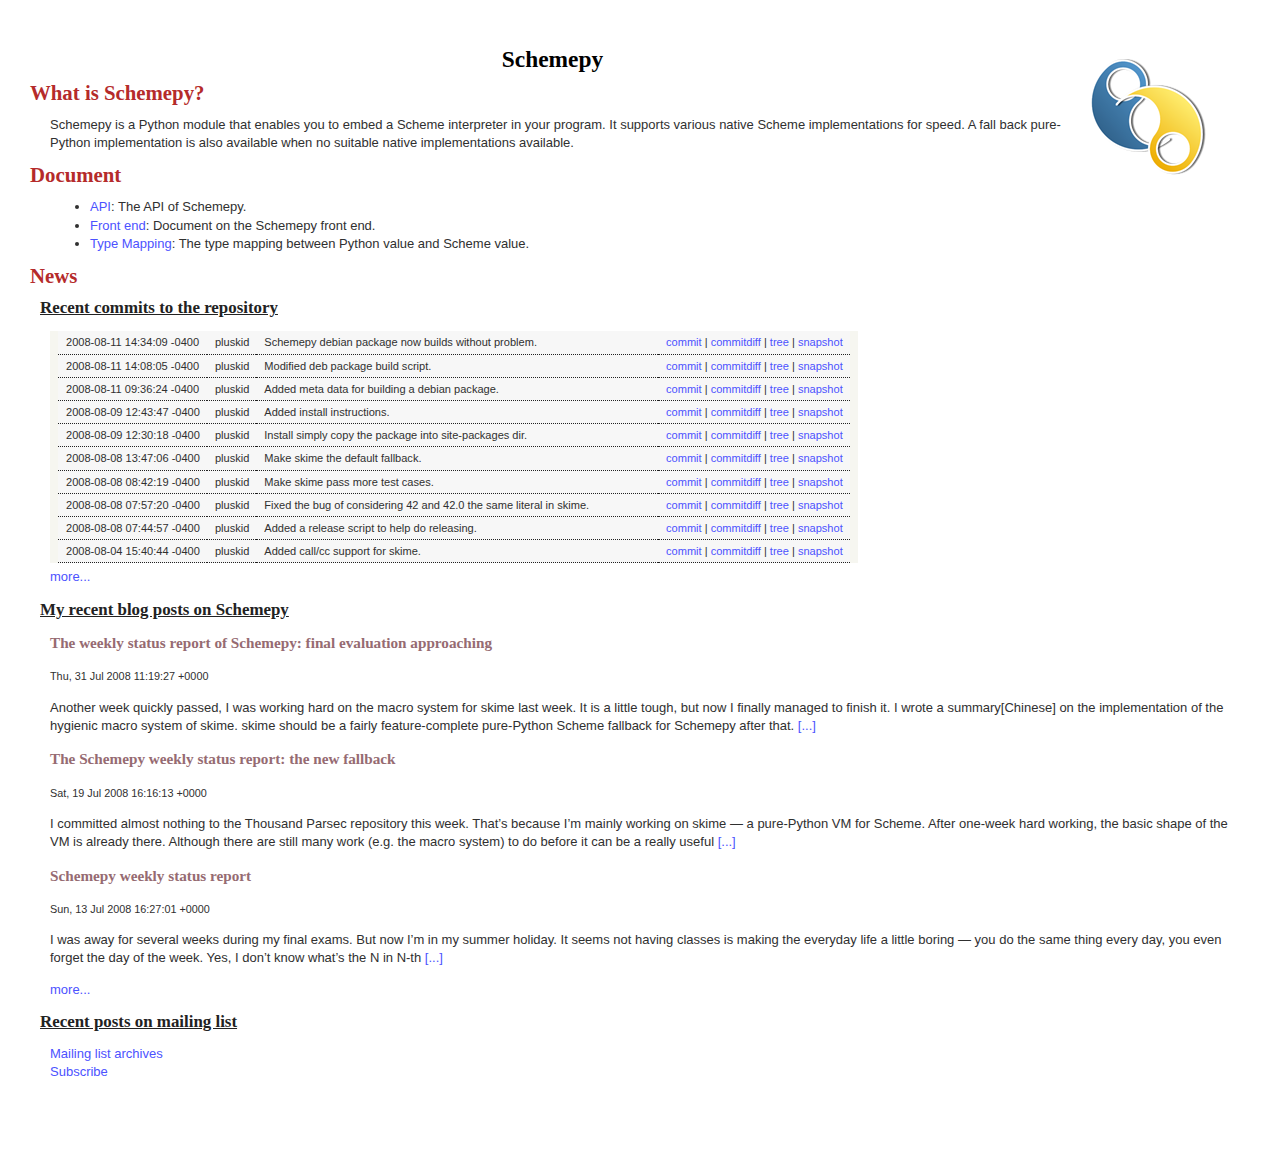
==== commit 301cde50: "Schemepy debian package now builds without problem." ====
--- a/doc/index.html
+++ b/doc/index.html
@@ -30,16 +30,16 @@
     <h1>News</h1>
     <h2>Recent commits to the repository</h2>
     <table class="git-shortlog">
-<tr><td>2008-08-02 14:23:16 -0400</td><td>pluskid</td><td class='comment'>Added do expression for skime.</td><td><a href="http://git.thousandparsec.net/gitweb/gitweb.cgi?p=schemepy.git;a=commit;h=de5490d3cbf3b26a70635f91f41f578e987efef3">commit</a> | <a href="http://git.thousandparsec.net/gitweb/gitweb.cgi?p=schemepy.git;a=commitdiff;h=de5490d3cbf3b26a70635f91f41f578e987efef3">commitdiff</a> | <a href="http://git.thousandparsec.net/gitweb/gitweb.cgi?p=schemepy.git;a=tree;h=de5490d3cbf3b26a70635f91f41f578e987efef3;hb=de5490d3cbf3b26a70635f91f41f578e987efef3">tree</a> | <a href="http://git.thousandparsec.net/gitweb/gitweb.cgi?p=schemepy.git;a=snapshot;h=de5490d3cbf3b26a70635f91f41f578e987efef3">snapshot</a></td></tr>
-<tr><td>2008-08-02 12:43:49 -0400</td><td>pluskid</td><td class='comment'>Added many numerical primitives for skime.</td><td><a href="http://git.thousandparsec.net/gitweb/gitweb.cgi?p=schemepy.git;a=commit;h=4003d91b1ef3e86d15cf56fc1dfd294a80c2b52a">commit</a> | <a href="http://git.thousandparsec.net/gitweb/gitweb.cgi?p=schemepy.git;a=commitdiff;h=4003d91b1ef3e86d15cf56fc1dfd294a80c2b52a">commitdiff</a> | <a href="http://git.thousandparsec.net/gitweb/gitweb.cgi?p=schemepy.git;a=tree;h=4003d91b1ef3e86d15cf56fc1dfd294a80c2b52a;hb=4003d91b1ef3e86d15cf56fc1dfd294a80c2b52a">tree</a> | <a href="http://git.thousandparsec.net/gitweb/gitweb.cgi?p=schemepy.git;a=snapshot;h=4003d91b1ef3e86d15cf56fc1dfd294a80c2b52a">snapshot</a></td></tr>
-<tr><td>2008-08-02 11:46:17 -0400</td><td>pluskid</td><td class='comment'>Use shorter names for profiles.</td><td><a href="http://git.thousandparsec.net/gitweb/gitweb.cgi?p=schemepy.git;a=commit;h=dd282fc3e397396a6dd2d4b0af8aab69e2cbaea9">commit</a> | <a href="http://git.thousandparsec.net/gitweb/gitweb.cgi?p=schemepy.git;a=commitdiff;h=dd282fc3e397396a6dd2d4b0af8aab69e2cbaea9">commitdiff</a> | <a href="http://git.thousandparsec.net/gitweb/gitweb.cgi?p=schemepy.git;a=tree;h=dd282fc3e397396a6dd2d4b0af8aab69e2cbaea9;hb=dd282fc3e397396a6dd2d4b0af8aab69e2cbaea9">tree</a> | <a href="http://git.thousandparsec.net/gitweb/gitweb.cgi?p=schemepy.git;a=snapshot;h=dd282fc3e397396a6dd2d4b0af8aab69e2cbaea9">snapshot</a></td></tr>
-<tr><td>2008-08-01 15:42:12 -0400</td><td>pluskid</td><td class='comment'>Added tpcl profile support for skime.</td><td><a href="http://git.thousandparsec.net/gitweb/gitweb.cgi?p=schemepy.git;a=commit;h=895da9757fd3719fa2d141e3ee56e15e85e4d771">commit</a> | <a href="http://git.thousandparsec.net/gitweb/gitweb.cgi?p=schemepy.git;a=commitdiff;h=895da9757fd3719fa2d141e3ee56e15e85e4d771">commitdiff</a> | <a href="http://git.thousandparsec.net/gitweb/gitweb.cgi?p=schemepy.git;a=tree;h=895da9757fd3719fa2d141e3ee56e15e85e4d771;hb=895da9757fd3719fa2d141e3ee56e15e85e4d771">tree</a> | <a href="http://git.thousandparsec.net/gitweb/gitweb.cgi?p=schemepy.git;a=snapshot;h=895da9757fd3719fa2d141e3ee56e15e85e4d771">snapshot</a></td></tr>
-<tr><td>2008-08-01 15:25:19 -0400</td><td>pluskid</td><td class='comment'>Fixed the load seg fault under mzscheme backend for v4.</td><td><a href="http://git.thousandparsec.net/gitweb/gitweb.cgi?p=schemepy.git;a=commit;h=a15da9e0f56c538c4372aaa4dc27792e2ad77654">commit</a> | <a href="http://git.thousandparsec.net/gitweb/gitweb.cgi?p=schemepy.git;a=commitdiff;h=a15da9e0f56c538c4372aaa4dc27792e2ad77654">commitdiff</a> | <a href="http://git.thousandparsec.net/gitweb/gitweb.cgi?p=schemepy.git;a=tree;h=a15da9e0f56c538c4372aaa4dc27792e2ad77654;hb=a15da9e0f56c538c4372aaa4dc27792e2ad77654">tree</a> | <a href="http://git.thousandparsec.net/gitweb/gitweb.cgi?p=schemepy.git;a=snapshot;h=a15da9e0f56c538c4372aaa4dc27792e2ad77654">snapshot</a></td></tr>
-<tr><td>2008-08-01 14:07:38 -0400</td><td>pluskid</td><td class='comment'>mzscheme backend now works with mzscheme v4.</td><td><a href="http://git.thousandparsec.net/gitweb/gitweb.cgi?p=schemepy.git;a=commit;h=feea1aa94ce581463610c7d059b96c683a50f4fd">commit</a> | <a href="http://git.thousandparsec.net/gitweb/gitweb.cgi?p=schemepy.git;a=commitdiff;h=feea1aa94ce581463610c7d059b96c683a50f4fd">commitdiff</a> | <a href="http://git.thousandparsec.net/gitweb/gitweb.cgi?p=schemepy.git;a=tree;h=feea1aa94ce581463610c7d059b96c683a50f4fd;hb=feea1aa94ce581463610c7d059b96c683a50f4fd">tree</a> | <a href="http://git.thousandparsec.net/gitweb/gitweb.cgi?p=schemepy.git;a=snapshot;h=feea1aa94ce581463610c7d059b96c683a50f4fd">snapshot</a></td></tr>
-<tr><td>2008-08-01 13:27:35 -0400</td><td>pluskid</td><td class='comment'>make mzscheme backend compile for mzscheme v4</td><td><a href="http://git.thousandparsec.net/gitweb/gitweb.cgi?p=schemepy.git;a=commit;h=b651eb3d446fe26093e27c30ba06e6bf41ce9995">commit</a> | <a href="http://git.thousandparsec.net/gitweb/gitweb.cgi?p=schemepy.git;a=commitdiff;h=b651eb3d446fe26093e27c30ba06e6bf41ce9995">commitdiff</a> | <a href="http://git.thousandparsec.net/gitweb/gitweb.cgi?p=schemepy.git;a=tree;h=b651eb3d446fe26093e27c30ba06e6bf41ce9995;hb=b651eb3d446fe26093e27c30ba06e6bf41ce9995">tree</a> | <a href="http://git.thousandparsec.net/gitweb/gitweb.cgi?p=schemepy.git;a=snapshot;h=b651eb3d446fe26093e27c30ba06e6bf41ce9995">snapshot</a></td></tr>
-<tr><td>2008-07-31 15:26:21 -0400</td><td>pluskid</td><td class='comment'>Try making the mzhelper code compatible with both mzscheme v3 and v4.</td><td><a href="http://git.thousandparsec.net/gitweb/gitweb.cgi?p=schemepy.git;a=commit;h=f332965a7124f29bed9245701c0194396c4bce35">commit</a> | <a href="http://git.thousandparsec.net/gitweb/gitweb.cgi?p=schemepy.git;a=commitdiff;h=f332965a7124f29bed9245701c0194396c4bce35">commitdiff</a> | <a href="http://git.thousandparsec.net/gitweb/gitweb.cgi?p=schemepy.git;a=tree;h=f332965a7124f29bed9245701c0194396c4bce35;hb=f332965a7124f29bed9245701c0194396c4bce35">tree</a> | <a href="http://git.thousandparsec.net/gitweb/gitweb.cgi?p=schemepy.git;a=snapshot;h=f332965a7124f29bed9245701c0194396c4bce35">snapshot</a></td></tr>
-<tr><td>2008-07-31 14:28:59 -0400</td><td>pluskid</td><td class='comment'>mzscheme backend now works with mzscheme 4.x</td><td><a href="http://git.thousandparsec.net/gitweb/gitweb.cgi?p=schemepy.git;a=commit;h=024abde855ece8ab7c40f7153f7218eea5adb491">commit</a> | <a href="http://git.thousandparsec.net/gitweb/gitweb.cgi?p=schemepy.git;a=commitdiff;h=024abde855ece8ab7c40f7153f7218eea5adb491">commitdiff</a> | <a href="http://git.thousandparsec.net/gitweb/gitweb.cgi?p=schemepy.git;a=tree;h=024abde855ece8ab7c40f7153f7218eea5adb491;hb=024abde855ece8ab7c40f7153f7218eea5adb491">tree</a> | <a href="http://git.thousandparsec.net/gitweb/gitweb.cgi?p=schemepy.git;a=snapshot;h=024abde855ece8ab7c40f7153f7218eea5adb491">snapshot</a></td></tr>
-<tr><td>2008-07-30 14:14:28 -0400</td><td>pluskid</td><td class='comment'>Most of the testcases passed for skime.</td><td><a href="http://git.thousandparsec.net/gitweb/gitweb.cgi?p=schemepy.git;a=commit;h=71c241110a703cb5876c7f3f9239c1ea351dcd76">commit</a> | <a href="http://git.thousandparsec.net/gitweb/gitweb.cgi?p=schemepy.git;a=commitdiff;h=71c241110a703cb5876c7f3f9239c1ea351dcd76">commitdiff</a> | <a href="http://git.thousandparsec.net/gitweb/gitweb.cgi?p=schemepy.git;a=tree;h=71c241110a703cb5876c7f3f9239c1ea351dcd76;hb=71c241110a703cb5876c7f3f9239c1ea351dcd76">tree</a> | <a href="http://git.thousandparsec.net/gitweb/gitweb.cgi?p=schemepy.git;a=snapshot;h=71c241110a703cb5876c7f3f9239c1ea351dcd76">snapshot</a></td></tr>
+<tr><td>2008-08-11 14:34:09 -0400</td><td>pluskid</td><td class='comment'>Schemepy debian package now builds without problem.</td><td><a href="http://git.thousandparsec.net/gitweb/gitweb.cgi?p=schemepy.git;a=commit;h=f8640c0e9b1236b6348b2aec18feb901a36b26ed">commit</a> | <a href="http://git.thousandparsec.net/gitweb/gitweb.cgi?p=schemepy.git;a=commitdiff;h=f8640c0e9b1236b6348b2aec18feb901a36b26ed">commitdiff</a> | <a href="http://git.thousandparsec.net/gitweb/gitweb.cgi?p=schemepy.git;a=tree;h=f8640c0e9b1236b6348b2aec18feb901a36b26ed;hb=f8640c0e9b1236b6348b2aec18feb901a36b26ed">tree</a> | <a href="http://git.thousandparsec.net/gitweb/gitweb.cgi?p=schemepy.git;a=snapshot;h=f8640c0e9b1236b6348b2aec18feb901a36b26ed">snapshot</a></td></tr>
+<tr><td>2008-08-11 14:08:05 -0400</td><td>pluskid</td><td class='comment'>Modified deb package build script.</td><td><a href="http://git.thousandparsec.net/gitweb/gitweb.cgi?p=schemepy.git;a=commit;h=85161786686cb5bd86091c2cd10dc8f91de89562">commit</a> | <a href="http://git.thousandparsec.net/gitweb/gitweb.cgi?p=schemepy.git;a=commitdiff;h=85161786686cb5bd86091c2cd10dc8f91de89562">commitdiff</a> | <a href="http://git.thousandparsec.net/gitweb/gitweb.cgi?p=schemepy.git;a=tree;h=85161786686cb5bd86091c2cd10dc8f91de89562;hb=85161786686cb5bd86091c2cd10dc8f91de89562">tree</a> | <a href="http://git.thousandparsec.net/gitweb/gitweb.cgi?p=schemepy.git;a=snapshot;h=85161786686cb5bd86091c2cd10dc8f91de89562">snapshot</a></td></tr>
+<tr><td>2008-08-11 09:36:24 -0400</td><td>pluskid</td><td class='comment'>Added meta data for building a debian package.</td><td><a href="http://git.thousandparsec.net/gitweb/gitweb.cgi?p=schemepy.git;a=commit;h=0b5c8c5c1b338fdaf5a3d24149fceb520c5d4f8c">commit</a> | <a href="http://git.thousandparsec.net/gitweb/gitweb.cgi?p=schemepy.git;a=commitdiff;h=0b5c8c5c1b338fdaf5a3d24149fceb520c5d4f8c">commitdiff</a> | <a href="http://git.thousandparsec.net/gitweb/gitweb.cgi?p=schemepy.git;a=tree;h=0b5c8c5c1b338fdaf5a3d24149fceb520c5d4f8c;hb=0b5c8c5c1b338fdaf5a3d24149fceb520c5d4f8c">tree</a> | <a href="http://git.thousandparsec.net/gitweb/gitweb.cgi?p=schemepy.git;a=snapshot;h=0b5c8c5c1b338fdaf5a3d24149fceb520c5d4f8c">snapshot</a></td></tr>
+<tr><td>2008-08-09 12:43:47 -0400</td><td>pluskid</td><td class='comment'>Added install instructions.</td><td><a href="http://git.thousandparsec.net/gitweb/gitweb.cgi?p=schemepy.git;a=commit;h=a4c2691c23a0f41f3292fe37cb785b20418ac282">commit</a> | <a href="http://git.thousandparsec.net/gitweb/gitweb.cgi?p=schemepy.git;a=commitdiff;h=a4c2691c23a0f41f3292fe37cb785b20418ac282">commitdiff</a> | <a href="http://git.thousandparsec.net/gitweb/gitweb.cgi?p=schemepy.git;a=tree;h=a4c2691c23a0f41f3292fe37cb785b20418ac282;hb=a4c2691c23a0f41f3292fe37cb785b20418ac282">tree</a> | <a href="http://git.thousandparsec.net/gitweb/gitweb.cgi?p=schemepy.git;a=snapshot;h=a4c2691c23a0f41f3292fe37cb785b20418ac282">snapshot</a></td></tr>
+<tr><td>2008-08-09 12:30:18 -0400</td><td>pluskid</td><td class='comment'>Install simply copy the package into site-packages dir.</td><td><a href="http://git.thousandparsec.net/gitweb/gitweb.cgi?p=schemepy.git;a=commit;h=a8c2445b3733dd4a73d67b30413336e690a0c071">commit</a> | <a href="http://git.thousandparsec.net/gitweb/gitweb.cgi?p=schemepy.git;a=commitdiff;h=a8c2445b3733dd4a73d67b30413336e690a0c071">commitdiff</a> | <a href="http://git.thousandparsec.net/gitweb/gitweb.cgi?p=schemepy.git;a=tree;h=a8c2445b3733dd4a73d67b30413336e690a0c071;hb=a8c2445b3733dd4a73d67b30413336e690a0c071">tree</a> | <a href="http://git.thousandparsec.net/gitweb/gitweb.cgi?p=schemepy.git;a=snapshot;h=a8c2445b3733dd4a73d67b30413336e690a0c071">snapshot</a></td></tr>
+<tr><td>2008-08-08 13:47:06 -0400</td><td>pluskid</td><td class='comment'>Make skime the default fallback.</td><td><a href="http://git.thousandparsec.net/gitweb/gitweb.cgi?p=schemepy.git;a=commit;h=dd41a96f15993ae912dbc619888d60ce693115bc">commit</a> | <a href="http://git.thousandparsec.net/gitweb/gitweb.cgi?p=schemepy.git;a=commitdiff;h=dd41a96f15993ae912dbc619888d60ce693115bc">commitdiff</a> | <a href="http://git.thousandparsec.net/gitweb/gitweb.cgi?p=schemepy.git;a=tree;h=dd41a96f15993ae912dbc619888d60ce693115bc;hb=dd41a96f15993ae912dbc619888d60ce693115bc">tree</a> | <a href="http://git.thousandparsec.net/gitweb/gitweb.cgi?p=schemepy.git;a=snapshot;h=dd41a96f15993ae912dbc619888d60ce693115bc">snapshot</a></td></tr>
+<tr><td>2008-08-08 08:42:19 -0400</td><td>pluskid</td><td class='comment'>Make skime pass more test cases.</td><td><a href="http://git.thousandparsec.net/gitweb/gitweb.cgi?p=schemepy.git;a=commit;h=626fcf93e698db4e2dd03ebac7e5f76ab2de24eb">commit</a> | <a href="http://git.thousandparsec.net/gitweb/gitweb.cgi?p=schemepy.git;a=commitdiff;h=626fcf93e698db4e2dd03ebac7e5f76ab2de24eb">commitdiff</a> | <a href="http://git.thousandparsec.net/gitweb/gitweb.cgi?p=schemepy.git;a=tree;h=626fcf93e698db4e2dd03ebac7e5f76ab2de24eb;hb=626fcf93e698db4e2dd03ebac7e5f76ab2de24eb">tree</a> | <a href="http://git.thousandparsec.net/gitweb/gitweb.cgi?p=schemepy.git;a=snapshot;h=626fcf93e698db4e2dd03ebac7e5f76ab2de24eb">snapshot</a></td></tr>
+<tr><td>2008-08-08 07:57:20 -0400</td><td>pluskid</td><td class='comment'>Fixed the bug of considering 42 and 42.0 the same literal in skime.</td><td><a href="http://git.thousandparsec.net/gitweb/gitweb.cgi?p=schemepy.git;a=commit;h=9777ba8549d3d1acd0e023f28425fc2db4780a43">commit</a> | <a href="http://git.thousandparsec.net/gitweb/gitweb.cgi?p=schemepy.git;a=commitdiff;h=9777ba8549d3d1acd0e023f28425fc2db4780a43">commitdiff</a> | <a href="http://git.thousandparsec.net/gitweb/gitweb.cgi?p=schemepy.git;a=tree;h=9777ba8549d3d1acd0e023f28425fc2db4780a43;hb=9777ba8549d3d1acd0e023f28425fc2db4780a43">tree</a> | <a href="http://git.thousandparsec.net/gitweb/gitweb.cgi?p=schemepy.git;a=snapshot;h=9777ba8549d3d1acd0e023f28425fc2db4780a43">snapshot</a></td></tr>
+<tr><td>2008-08-08 07:44:57 -0400</td><td>pluskid</td><td class='comment'>Added a release script to help do releasing.</td><td><a href="http://git.thousandparsec.net/gitweb/gitweb.cgi?p=schemepy.git;a=commit;h=8e2c04e6eae392aca51c1690c7f5227fa3cf1745">commit</a> | <a href="http://git.thousandparsec.net/gitweb/gitweb.cgi?p=schemepy.git;a=commitdiff;h=8e2c04e6eae392aca51c1690c7f5227fa3cf1745">commitdiff</a> | <a href="http://git.thousandparsec.net/gitweb/gitweb.cgi?p=schemepy.git;a=tree;h=8e2c04e6eae392aca51c1690c7f5227fa3cf1745;hb=8e2c04e6eae392aca51c1690c7f5227fa3cf1745">tree</a> | <a href="http://git.thousandparsec.net/gitweb/gitweb.cgi?p=schemepy.git;a=snapshot;h=8e2c04e6eae392aca51c1690c7f5227fa3cf1745">snapshot</a></td></tr>
+<tr><td>2008-08-04 15:40:44 -0400</td><td>pluskid</td><td class='comment'>Added call/cc support for skime.</td><td><a href="http://git.thousandparsec.net/gitweb/gitweb.cgi?p=schemepy.git;a=commit;h=2ac628569a9faeaa4c8b244fe92aa33569dbe6d9">commit</a> | <a href="http://git.thousandparsec.net/gitweb/gitweb.cgi?p=schemepy.git;a=commitdiff;h=2ac628569a9faeaa4c8b244fe92aa33569dbe6d9">commitdiff</a> | <a href="http://git.thousandparsec.net/gitweb/gitweb.cgi?p=schemepy.git;a=tree;h=2ac628569a9faeaa4c8b244fe92aa33569dbe6d9;hb=2ac628569a9faeaa4c8b244fe92aa33569dbe6d9">tree</a> | <a href="http://git.thousandparsec.net/gitweb/gitweb.cgi?p=schemepy.git;a=snapshot;h=2ac628569a9faeaa4c8b244fe92aa33569dbe6d9">snapshot</a></td></tr>
 </table>
     <a href="http://git.thousandparsec.net/gitweb/gitweb.cgi?p=schemepy.git;a=shortlog">more...</a>
 
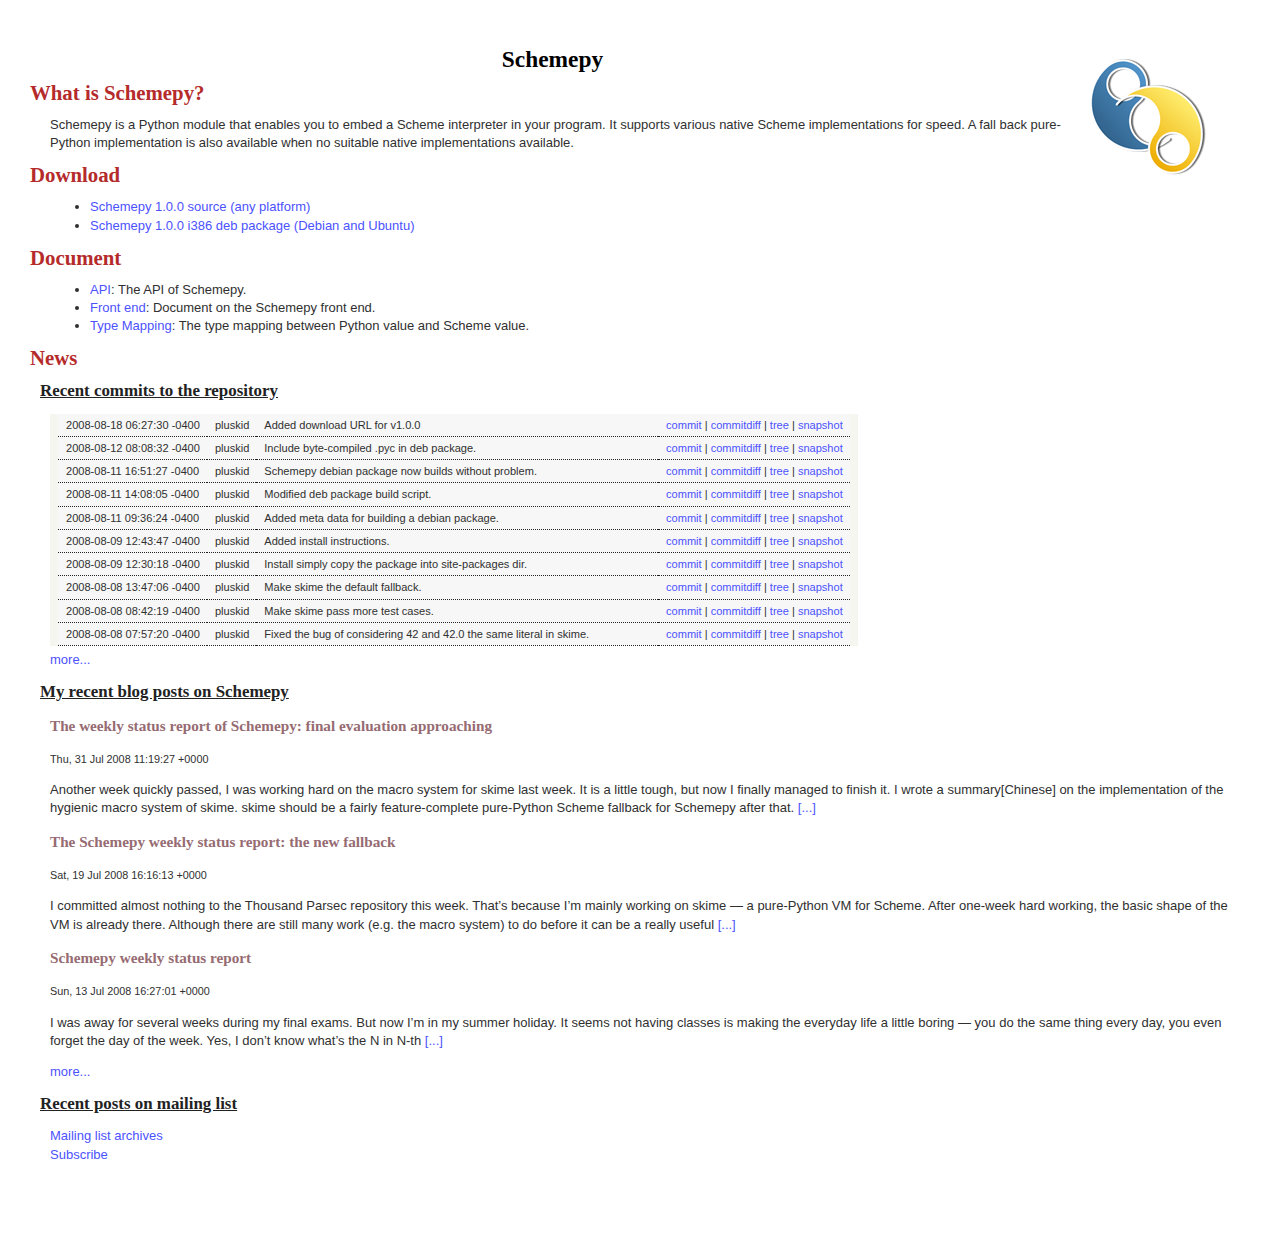
==== commit f66a4b8f: "Added download URL for v1.0.0" ====
--- a/doc/index.html
+++ b/doc/index.html
@@ -20,6 +20,20 @@
     is also available when no suitable native implementations
     available.</p>
 
+    <h1>Download</h1>
+    <ul>
+      <li>
+        <a href="http://www.thousandparsec.net/~pluskid/schemepy-1.0.0.tar.gz">
+        Schemepy 1.0.0 source (any platform)
+        </a>
+      </li>
+      <li>
+        <a href="http://www.thousandparsec.net/~pluskid/schemepy_1.0.0_i386.deb">
+        Schemepy 1.0.0 i386 deb package (Debian and Ubuntu)
+        </a>
+      </li>
+    </ul>
+
     <h1>Document</h1>
     <ul>
       <li><a href="html/api.html">API</a>: The API of Schemepy.</li>
@@ -30,7 +44,9 @@
     <h1>News</h1>
     <h2>Recent commits to the repository</h2>
     <table class="git-shortlog">
-<tr><td>2008-08-11 14:34:09 -0400</td><td>pluskid</td><td class='comment'>Schemepy debian package now builds without problem.</td><td><a href="http://git.thousandparsec.net/gitweb/gitweb.cgi?p=schemepy.git;a=commit;h=f8640c0e9b1236b6348b2aec18feb901a36b26ed">commit</a> | <a href="http://git.thousandparsec.net/gitweb/gitweb.cgi?p=schemepy.git;a=commitdiff;h=f8640c0e9b1236b6348b2aec18feb901a36b26ed">commitdiff</a> | <a href="http://git.thousandparsec.net/gitweb/gitweb.cgi?p=schemepy.git;a=tree;h=f8640c0e9b1236b6348b2aec18feb901a36b26ed;hb=f8640c0e9b1236b6348b2aec18feb901a36b26ed">tree</a> | <a href="http://git.thousandparsec.net/gitweb/gitweb.cgi?p=schemepy.git;a=snapshot;h=f8640c0e9b1236b6348b2aec18feb901a36b26ed">snapshot</a></td></tr>
+<tr><td>2008-08-18 06:27:30 -0400</td><td>pluskid</td><td class='comment'>Added download URL for v1.0.0</td><td><a href="http://git.thousandparsec.net/gitweb/gitweb.cgi?p=schemepy.git;a=commit;h=4b31b2a6a9702c5a8ba7f51d9ef485c009809bd2">commit</a> | <a href="http://git.thousandparsec.net/gitweb/gitweb.cgi?p=schemepy.git;a=commitdiff;h=4b31b2a6a9702c5a8ba7f51d9ef485c009809bd2">commitdiff</a> | <a href="http://git.thousandparsec.net/gitweb/gitweb.cgi?p=schemepy.git;a=tree;h=4b31b2a6a9702c5a8ba7f51d9ef485c009809bd2;hb=4b31b2a6a9702c5a8ba7f51d9ef485c009809bd2">tree</a> | <a href="http://git.thousandparsec.net/gitweb/gitweb.cgi?p=schemepy.git;a=snapshot;h=4b31b2a6a9702c5a8ba7f51d9ef485c009809bd2">snapshot</a></td></tr>
+<tr><td>2008-08-12 08:08:32 -0400</td><td>pluskid</td><td class='comment'>Include byte-compiled .pyc in deb package.</td><td><a href="http://git.thousandparsec.net/gitweb/gitweb.cgi?p=schemepy.git;a=commit;h=58e139db7d743a32c5d5fe07ee8faae39c764022">commit</a> | <a href="http://git.thousandparsec.net/gitweb/gitweb.cgi?p=schemepy.git;a=commitdiff;h=58e139db7d743a32c5d5fe07ee8faae39c764022">commitdiff</a> | <a href="http://git.thousandparsec.net/gitweb/gitweb.cgi?p=schemepy.git;a=tree;h=58e139db7d743a32c5d5fe07ee8faae39c764022;hb=58e139db7d743a32c5d5fe07ee8faae39c764022">tree</a> | <a href="http://git.thousandparsec.net/gitweb/gitweb.cgi?p=schemepy.git;a=snapshot;h=58e139db7d743a32c5d5fe07ee8faae39c764022">snapshot</a></td></tr>
+<tr><td>2008-08-11 16:51:27 -0400</td><td>pluskid</td><td class='comment'>Schemepy debian package now builds without problem.</td><td><a href="http://git.thousandparsec.net/gitweb/gitweb.cgi?p=schemepy.git;a=commit;h=301cde501d4715aa796bac163fac5e05c8067023">commit</a> | <a href="http://git.thousandparsec.net/gitweb/gitweb.cgi?p=schemepy.git;a=commitdiff;h=301cde501d4715aa796bac163fac5e05c8067023">commitdiff</a> | <a href="http://git.thousandparsec.net/gitweb/gitweb.cgi?p=schemepy.git;a=tree;h=301cde501d4715aa796bac163fac5e05c8067023;hb=301cde501d4715aa796bac163fac5e05c8067023">tree</a> | <a href="http://git.thousandparsec.net/gitweb/gitweb.cgi?p=schemepy.git;a=snapshot;h=301cde501d4715aa796bac163fac5e05c8067023">snapshot</a></td></tr>
 <tr><td>2008-08-11 14:08:05 -0400</td><td>pluskid</td><td class='comment'>Modified deb package build script.</td><td><a href="http://git.thousandparsec.net/gitweb/gitweb.cgi?p=schemepy.git;a=commit;h=85161786686cb5bd86091c2cd10dc8f91de89562">commit</a> | <a href="http://git.thousandparsec.net/gitweb/gitweb.cgi?p=schemepy.git;a=commitdiff;h=85161786686cb5bd86091c2cd10dc8f91de89562">commitdiff</a> | <a href="http://git.thousandparsec.net/gitweb/gitweb.cgi?p=schemepy.git;a=tree;h=85161786686cb5bd86091c2cd10dc8f91de89562;hb=85161786686cb5bd86091c2cd10dc8f91de89562">tree</a> | <a href="http://git.thousandparsec.net/gitweb/gitweb.cgi?p=schemepy.git;a=snapshot;h=85161786686cb5bd86091c2cd10dc8f91de89562">snapshot</a></td></tr>
 <tr><td>2008-08-11 09:36:24 -0400</td><td>pluskid</td><td class='comment'>Added meta data for building a debian package.</td><td><a href="http://git.thousandparsec.net/gitweb/gitweb.cgi?p=schemepy.git;a=commit;h=0b5c8c5c1b338fdaf5a3d24149fceb520c5d4f8c">commit</a> | <a href="http://git.thousandparsec.net/gitweb/gitweb.cgi?p=schemepy.git;a=commitdiff;h=0b5c8c5c1b338fdaf5a3d24149fceb520c5d4f8c">commitdiff</a> | <a href="http://git.thousandparsec.net/gitweb/gitweb.cgi?p=schemepy.git;a=tree;h=0b5c8c5c1b338fdaf5a3d24149fceb520c5d4f8c;hb=0b5c8c5c1b338fdaf5a3d24149fceb520c5d4f8c">tree</a> | <a href="http://git.thousandparsec.net/gitweb/gitweb.cgi?p=schemepy.git;a=snapshot;h=0b5c8c5c1b338fdaf5a3d24149fceb520c5d4f8c">snapshot</a></td></tr>
 <tr><td>2008-08-09 12:43:47 -0400</td><td>pluskid</td><td class='comment'>Added install instructions.</td><td><a href="http://git.thousandparsec.net/gitweb/gitweb.cgi?p=schemepy.git;a=commit;h=a4c2691c23a0f41f3292fe37cb785b20418ac282">commit</a> | <a href="http://git.thousandparsec.net/gitweb/gitweb.cgi?p=schemepy.git;a=commitdiff;h=a4c2691c23a0f41f3292fe37cb785b20418ac282">commitdiff</a> | <a href="http://git.thousandparsec.net/gitweb/gitweb.cgi?p=schemepy.git;a=tree;h=a4c2691c23a0f41f3292fe37cb785b20418ac282;hb=a4c2691c23a0f41f3292fe37cb785b20418ac282">tree</a> | <a href="http://git.thousandparsec.net/gitweb/gitweb.cgi?p=schemepy.git;a=snapshot;h=a4c2691c23a0f41f3292fe37cb785b20418ac282">snapshot</a></td></tr>
@@ -38,8 +54,6 @@
 <tr><td>2008-08-08 13:47:06 -0400</td><td>pluskid</td><td class='comment'>Make skime the default fallback.</td><td><a href="http://git.thousandparsec.net/gitweb/gitweb.cgi?p=schemepy.git;a=commit;h=dd41a96f15993ae912dbc619888d60ce693115bc">commit</a> | <a href="http://git.thousandparsec.net/gitweb/gitweb.cgi?p=schemepy.git;a=commitdiff;h=dd41a96f15993ae912dbc619888d60ce693115bc">commitdiff</a> | <a href="http://git.thousandparsec.net/gitweb/gitweb.cgi?p=schemepy.git;a=tree;h=dd41a96f15993ae912dbc619888d60ce693115bc;hb=dd41a96f15993ae912dbc619888d60ce693115bc">tree</a> | <a href="http://git.thousandparsec.net/gitweb/gitweb.cgi?p=schemepy.git;a=snapshot;h=dd41a96f15993ae912dbc619888d60ce693115bc">snapshot</a></td></tr>
 <tr><td>2008-08-08 08:42:19 -0400</td><td>pluskid</td><td class='comment'>Make skime pass more test cases.</td><td><a href="http://git.thousandparsec.net/gitweb/gitweb.cgi?p=schemepy.git;a=commit;h=626fcf93e698db4e2dd03ebac7e5f76ab2de24eb">commit</a> | <a href="http://git.thousandparsec.net/gitweb/gitweb.cgi?p=schemepy.git;a=commitdiff;h=626fcf93e698db4e2dd03ebac7e5f76ab2de24eb">commitdiff</a> | <a href="http://git.thousandparsec.net/gitweb/gitweb.cgi?p=schemepy.git;a=tree;h=626fcf93e698db4e2dd03ebac7e5f76ab2de24eb;hb=626fcf93e698db4e2dd03ebac7e5f76ab2de24eb">tree</a> | <a href="http://git.thousandparsec.net/gitweb/gitweb.cgi?p=schemepy.git;a=snapshot;h=626fcf93e698db4e2dd03ebac7e5f76ab2de24eb">snapshot</a></td></tr>
 <tr><td>2008-08-08 07:57:20 -0400</td><td>pluskid</td><td class='comment'>Fixed the bug of considering 42 and 42.0 the same literal in skime.</td><td><a href="http://git.thousandparsec.net/gitweb/gitweb.cgi?p=schemepy.git;a=commit;h=9777ba8549d3d1acd0e023f28425fc2db4780a43">commit</a> | <a href="http://git.thousandparsec.net/gitweb/gitweb.cgi?p=schemepy.git;a=commitdiff;h=9777ba8549d3d1acd0e023f28425fc2db4780a43">commitdiff</a> | <a href="http://git.thousandparsec.net/gitweb/gitweb.cgi?p=schemepy.git;a=tree;h=9777ba8549d3d1acd0e023f28425fc2db4780a43;hb=9777ba8549d3d1acd0e023f28425fc2db4780a43">tree</a> | <a href="http://git.thousandparsec.net/gitweb/gitweb.cgi?p=schemepy.git;a=snapshot;h=9777ba8549d3d1acd0e023f28425fc2db4780a43">snapshot</a></td></tr>
-<tr><td>2008-08-08 07:44:57 -0400</td><td>pluskid</td><td class='comment'>Added a release script to help do releasing.</td><td><a href="http://git.thousandparsec.net/gitweb/gitweb.cgi?p=schemepy.git;a=commit;h=8e2c04e6eae392aca51c1690c7f5227fa3cf1745">commit</a> | <a href="http://git.thousandparsec.net/gitweb/gitweb.cgi?p=schemepy.git;a=commitdiff;h=8e2c04e6eae392aca51c1690c7f5227fa3cf1745">commitdiff</a> | <a href="http://git.thousandparsec.net/gitweb/gitweb.cgi?p=schemepy.git;a=tree;h=8e2c04e6eae392aca51c1690c7f5227fa3cf1745;hb=8e2c04e6eae392aca51c1690c7f5227fa3cf1745">tree</a> | <a href="http://git.thousandparsec.net/gitweb/gitweb.cgi?p=schemepy.git;a=snapshot;h=8e2c04e6eae392aca51c1690c7f5227fa3cf1745">snapshot</a></td></tr>
-<tr><td>2008-08-04 15:40:44 -0400</td><td>pluskid</td><td class='comment'>Added call/cc support for skime.</td><td><a href="http://git.thousandparsec.net/gitweb/gitweb.cgi?p=schemepy.git;a=commit;h=2ac628569a9faeaa4c8b244fe92aa33569dbe6d9">commit</a> | <a href="http://git.thousandparsec.net/gitweb/gitweb.cgi?p=schemepy.git;a=commitdiff;h=2ac628569a9faeaa4c8b244fe92aa33569dbe6d9">commitdiff</a> | <a href="http://git.thousandparsec.net/gitweb/gitweb.cgi?p=schemepy.git;a=tree;h=2ac628569a9faeaa4c8b244fe92aa33569dbe6d9;hb=2ac628569a9faeaa4c8b244fe92aa33569dbe6d9">tree</a> | <a href="http://git.thousandparsec.net/gitweb/gitweb.cgi?p=schemepy.git;a=snapshot;h=2ac628569a9faeaa4c8b244fe92aa33569dbe6d9">snapshot</a></td></tr>
 </table>
     <a href="http://git.thousandparsec.net/gitweb/gitweb.cgi?p=schemepy.git;a=shortlog">more...</a>
 
